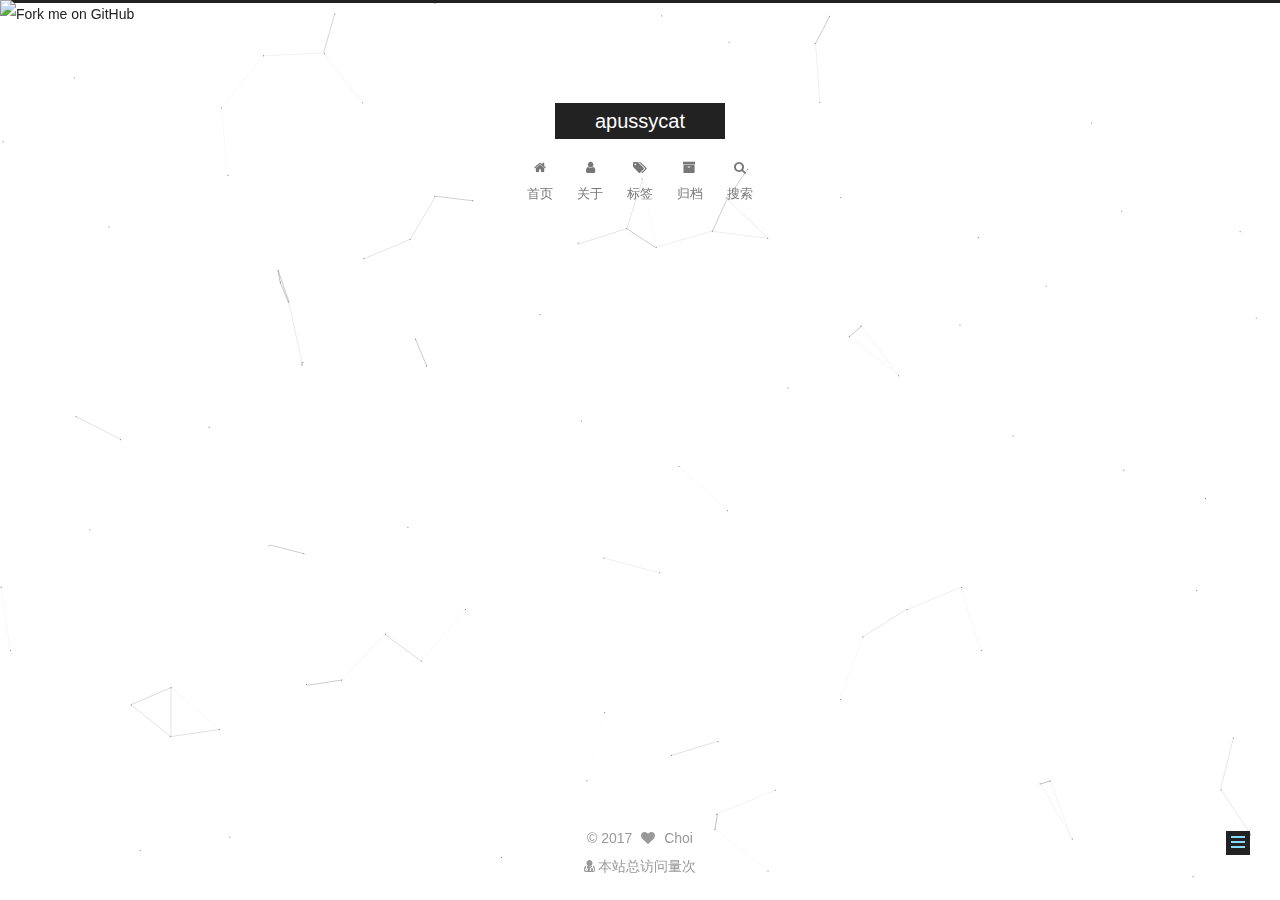
==== about/index.html @ b8cd919d "Site updated: 2017-11-26 11:07:47" ====
<!DOCTYPE html>



  


<html class="theme-next muse use-motion" lang="zh-Hans">
<head>
  <meta charset="UTF-8"/>
<meta http-equiv="X-UA-Compatible" content="IE=edge" />
<meta name="viewport" content="width=device-width, initial-scale=1, maximum-scale=1"/>
<meta name="theme-color" content="#222">



  
  
    
    
  <script src="/lib/pace/pace.min.js?v=1.0.2"></script>
  <link href="/lib/pace/pace-theme-minimal.min.css?v=1.0.2" rel="stylesheet">







<meta http-equiv="Cache-Control" content="no-transform" />
<meta http-equiv="Cache-Control" content="no-siteapp" />
















  
  
  <link href="/lib/fancybox/source/jquery.fancybox.css?v=2.1.5" rel="stylesheet" type="text/css" />







<link href="/lib/font-awesome/css/font-awesome.min.css?v=4.6.2" rel="stylesheet" type="text/css" />

<link href="/css/main.css?v=5.1.3" rel="stylesheet" type="text/css" />


  <link rel="apple-touch-icon" sizes="180x180" href="/images/cat.png?v=5.1.3">


  <link rel="icon" type="image/png" sizes="32x32" href="/images/cat.png?v=5.1.3">


  <link rel="icon" type="image/png" sizes="16x16" href="/images/cat.png?v=5.1.3">


  <link rel="mask-icon" href="/images/logo.svg?v=5.1.3" color="#222">





  <meta name="keywords" content="Hexo, NexT" />










<meta property="og:type" content="website">
<meta property="og:title" content="about">
<meta property="og:url" content="http://yoursite.com/about/index.html">
<meta property="og:site_name" content="apussycat">
<meta property="og:locale" content="zh-Hans">
<meta property="og:updated_time" content="2017-11-25T15:09:11.088Z">
<meta name="twitter:card" content="summary">
<meta name="twitter:title" content="about">



<script type="text/javascript" id="hexo.configurations">
  var NexT = window.NexT || {};
  var CONFIG = {
    root: '/',
    scheme: 'Muse',
    version: '5.1.3',
    sidebar: {"position":"left","display":"post","offset":12,"b2t":false,"scrollpercent":false,"onmobile":false},
    fancybox: true,
    tabs: true,
    motion: {"enable":true,"async":false,"transition":{"post_block":"fadeIn","post_header":"slideDownIn","post_body":"slideDownIn","coll_header":"slideLeftIn","sidebar":"slideUpIn"}},
    duoshuo: {
      userId: '0',
      author: '博主'
    },
    algolia: {
      applicationID: '',
      apiKey: '',
      indexName: '',
      hits: {"per_page":10},
      labels: {"input_placeholder":"Search for Posts","hits_empty":"We didn't find any results for the search: ${query}","hits_stats":"${hits} results found in ${time} ms"}
    }
  };
</script>



  <link rel="canonical" href="http://yoursite.com/about/"/>





  <title>about | apussycat</title>
  








</head>

<body itemscope itemtype="http://schema.org/WebPage" lang="zh-Hans">

  
  
    
  

  <div class="container sidebar-position-left page-post-detail">
    <div class="headband"></div>

<a href="https://github.com/apussycat"><img style="position: absolute; top: 0; left: 0; border: 0;" src="https://camo.githubusercontent.com/567c3a48d796e2fc06ea80409cc9dd82bf714434/68747470733a2f2f73332e616d617a6f6e6177732e636f6d2f6769746875622f726962626f6e732f666f726b6d655f6c6566745f6461726b626c75655f3132313632312e706e67" alt="Fork me on GitHub" data-canonical-src="https://s3.amazonaws.com/github/ribbons/forkme_left_darkblue_121621.png"></a>

    <header id="header" class="header" itemscope itemtype="http://schema.org/WPHeader">
      <div class="header-inner"><div class="site-brand-wrapper">
  <div class="site-meta ">
    

    <div class="custom-logo-site-title">
      <a href="/"  class="brand" rel="start">
        <span class="logo-line-before"><i></i></span>
        <span class="site-title">apussycat</span>
        <span class="logo-line-after"><i></i></span>
      </a>
    </div>
      
        <p class="site-subtitle"></p>
      
  </div>

  <div class="site-nav-toggle">
    <button>
      <span class="btn-bar"></span>
      <span class="btn-bar"></span>
      <span class="btn-bar"></span>
    </button>
  </div>
</div>

<nav class="site-nav">
  

  
    <ul id="menu" class="menu">
      
        
        <li class="menu-item menu-item-home">
          <a href="/" rel="section">
            
              <i class="menu-item-icon fa fa-fw fa-home"></i> <br />
            
            首页
          </a>
        </li>
      
        
        <li class="menu-item menu-item-about">
          <a href="/about/" rel="section">
            
              <i class="menu-item-icon fa fa-fw fa-user"></i> <br />
            
            关于
          </a>
        </li>
      
        
        <li class="menu-item menu-item-tags">
          <a href="/tags/" rel="section">
            
              <i class="menu-item-icon fa fa-fw fa-tags"></i> <br />
            
            标签
          </a>
        </li>
      
        
        <li class="menu-item menu-item-archives">
          <a href="/archives/" rel="section">
            
              <i class="menu-item-icon fa fa-fw fa-archive"></i> <br />
            
            归档
          </a>
        </li>
      

      
        <li class="menu-item menu-item-search">
          
            <a href="javascript:;" class="popup-trigger">
          
            
              <i class="menu-item-icon fa fa-search fa-fw"></i> <br />
            
            搜索
          </a>
        </li>
      
    </ul>
  

  
    <div class="site-search">
      
  
  <div class="algolia-popup popup search-popup">
    <div class="algolia-search">
      <div class="algolia-search-input-icon">
        <i class="fa fa-search"></i>
      </div>
      <div class="algolia-search-input" id="algolia-search-input"></div>
    </div>

    <div class="algolia-results">
      <div id="algolia-stats"></div>
      <div id="algolia-hits"></div>
      <div id="algolia-pagination" class="algolia-pagination"></div>
    </div>

    <span class="popup-btn-close">
      <i class="fa fa-times-circle"></i>
    </span>
  </div>




    </div>
  
</nav>



 </div>
    </header>

    <main id="main" class="main">
      <div class="main-inner">
        <div class="content-wrap">
          <div id="content" class="content">
            

  <div id="posts" class="posts-expand">
    
    
    
    <div class="post-block page">
      <header class="post-header">

	<h1 class="post-title" itemprop="name headline">about</h1>



</header>

      
      
      
      <div class="post-body">
        
        
          
        
      </div>
      
      
      
    </div>
    
    
    
  </div>


          </div>
          


          

  
    <div class="comments" id="comments">
      
        <div id="gitment-container"></div>
      
    </div>

  



        </div>
        
          
  
  <div class="sidebar-toggle">
    <div class="sidebar-toggle-line-wrap">
      <span class="sidebar-toggle-line sidebar-toggle-line-first"></span>
      <span class="sidebar-toggle-line sidebar-toggle-line-middle"></span>
      <span class="sidebar-toggle-line sidebar-toggle-line-last"></span>
    </div>
  </div>

  <aside id="sidebar" class="sidebar">
    
    <div class="sidebar-inner">

      

      

      <section class="site-overview-wrap sidebar-panel sidebar-panel-active">
        <div class="site-overview">
          <div class="site-author motion-element" itemprop="author" itemscope itemtype="http://schema.org/Person">
            
              <img class="site-author-image" itemprop="image"
                src="/images/avatar.jpg"
                alt="Choi" />
            
              <p class="site-author-name" itemprop="name">Choi</p>
              <p class="site-description motion-element" itemprop="description"></p>
          </div>

          <nav class="site-state motion-element">

            
              <div class="site-state-item site-state-posts">
              
                <a href="/archives/">
              
                  <span class="site-state-item-count">1</span>
                  <span class="site-state-item-name">日志</span>
                </a>
              </div>
            

            

            

          </nav>

          

          <div class="links-of-author motion-element">
            
              
                <span class="links-of-author-item">
                  <a href="https://github.com/apussycat" target="_blank" title="GitHub">
                    
                      <i class="fa fa-fw fa-globe"></i>GitHub</a>
                </span>
              
                <span class="links-of-author-item">
                  <a href="mailto:apussycat@126.com" target="_blank" title="E-Mail">
                    
                      <i class="fa fa-fw fa-globe"></i>E-Mail</a>
                </span>
              
            
          </div>

          
          

          
          

          

        </div>
      </section>

      

      

    </div>
  </aside>


        
      </div>
    </main>

    <footer id="footer" class="footer">
      <div class="footer-inner">
        <script async src="https://dn-lbstatics.qbox.me/busuanzi/2.3/busuanzi.pure.mini.js"></script>

<div class="copyright">&copy; <span itemprop="copyrightYear">2017</span>
  <span class="with-love">
    <i class="fa fa-heart"></i>
  </span>
  <span class="author" itemprop="copyrightHolder">Choi</span>

  
</div>

<div class="powered-by">
<i class="fa fa-user-md"></i><span id="busuanzi_container_site_pv">
    本站总访问量<span id="busuanzi_value_site_pv"></span>次
</span>
</div>




        







        
      </div>
    </footer>

    
      <div class="back-to-top">
        <i class="fa fa-arrow-up"></i>
        
      </div>
    

    

  </div>

  

<script type="text/javascript">
  if (Object.prototype.toString.call(window.Promise) !== '[object Function]') {
    window.Promise = null;
  }
</script>









  


  











  
  
    <script type="text/javascript" src="/lib/jquery/index.js?v=2.1.3"></script>
  

  
  
    <script type="text/javascript" src="/lib/fastclick/lib/fastclick.min.js?v=1.0.6"></script>
  

  
  
    <script type="text/javascript" src="/lib/jquery_lazyload/jquery.lazyload.js?v=1.9.7"></script>
  

  
  
    <script type="text/javascript" src="/lib/velocity/velocity.min.js?v=1.2.1"></script>
  

  
  
    <script type="text/javascript" src="/lib/velocity/velocity.ui.min.js?v=1.2.1"></script>
  

  
  
    <script type="text/javascript" src="/lib/fancybox/source/jquery.fancybox.pack.js?v=2.1.5"></script>
  

  
  
    <script type="text/javascript" src="/lib/canvas-nest/canvas-nest.min.js"></script>
  


  


  <script type="text/javascript" src="/js/src/utils.js?v=5.1.3"></script>

  <script type="text/javascript" src="/js/src/motion.js?v=5.1.3"></script>



  
  

  
  <script type="text/javascript" src="/js/src/scrollspy.js?v=5.1.3"></script>
<script type="text/javascript" src="/js/src/post-details.js?v=5.1.3"></script>



  


  <script type="text/javascript" src="/js/src/bootstrap.js?v=5.1.3"></script>



  


  




	





  





  







<!-- LOCAL: You can save these files to your site and update links -->
    
        
        <link rel="stylesheet" href="https://aimingoo.github.io/gitmint/style/default.css">
        <script src="https://aimingoo.github.io/gitmint/dist/gitmint.browser.js"></script>
    
<!-- END LOCAL -->

    
      <style>
        a.gitment-editor-footer-tip { display: none; }
        .gitment-container.gitment-footer-container { display: none; }
      </style>
    

    
      <script type="text/javascript">
      function renderGitment(){
        var gitment = new Gitmint({
            id: window.location.pathname, 
            owner: 'apussycat',
            repo: 'apussycat.github.io',
            
            lang: "zh-Hans" || navigator.language || navigator.systemLanguage || navigator.userLanguage,
            
            oauth: {
            
            
                client_secret: '558986f3dd5d28ea307e6a2a94b72518d3ec2547',
            
                client_id: '555791273e6e57347374'
            }});
        gitment.render('gitment-container');
      }

      
      renderGitment();
      
      </script>
    







  

  <script type="text/javascript">
    // Popup Window;
    var isfetched = false;
    var isXml = true;
    // Search DB path;
    var search_path = "";
    if (search_path.length === 0) {
      search_path = "search.xml";
    } else if (/json$/i.test(search_path)) {
      isXml = false;
    }
    var path = "/" + search_path;
    // monitor main search box;

    var onPopupClose = function (e) {
      $('.popup').hide();
      $('#local-search-input').val('');
      $('.search-result-list').remove();
      $('#no-result').remove();
      $(".local-search-pop-overlay").remove();
      $('body').css('overflow', '');
    }

    function proceedsearch() {
      $("body")
        .append('<div class="search-popup-overlay local-search-pop-overlay"></div>')
        .css('overflow', 'hidden');
      $('.search-popup-overlay').click(onPopupClose);
      $('.popup').toggle();
      var $localSearchInput = $('#local-search-input');
      $localSearchInput.attr("autocapitalize", "none");
      $localSearchInput.attr("autocorrect", "off");
      $localSearchInput.focus();
    }

    // search function;
    var searchFunc = function(path, search_id, content_id) {
      'use strict';

      // start loading animation
      $("body")
        .append('<div class="search-popup-overlay local-search-pop-overlay">' +
          '<div id="search-loading-icon">' +
          '<i class="fa fa-spinner fa-pulse fa-5x fa-fw"></i>' +
          '</div>' +
          '</div>')
        .css('overflow', 'hidden');
      $("#search-loading-icon").css('margin', '20% auto 0 auto').css('text-align', 'center');

      $.ajax({
        url: path,
        dataType: isXml ? "xml" : "json",
        async: true,
        success: function(res) {
          // get the contents from search data
          isfetched = true;
          $('.popup').detach().appendTo('.header-inner');
          var datas = isXml ? $("entry", res).map(function() {
            return {
              title: $("title", this).text(),
              content: $("content",this).text(),
              url: $("url" , this).text()
            };
          }).get() : res;
          var input = document.getElementById(search_id);
          var resultContent = document.getElementById(content_id);
          var inputEventFunction = function() {
            var searchText = input.value.trim().toLowerCase();
            var keywords = searchText.split(/[\s\-]+/);
            if (keywords.length > 1) {
              keywords.push(searchText);
            }
            var resultItems = [];
            if (searchText.length > 0) {
              // perform local searching
              datas.forEach(function(data) {
                var isMatch = false;
                var hitCount = 0;
                var searchTextCount = 0;
                var title = data.title.trim();
                var titleInLowerCase = title.toLowerCase();
                var content = data.content.trim().replace(/<[^>]+>/g,"");
                var contentInLowerCase = content.toLowerCase();
                var articleUrl = decodeURIComponent(data.url);
                var indexOfTitle = [];
                var indexOfContent = [];
                // only match articles with not empty titles
                if(title != '') {
                  keywords.forEach(function(keyword) {
                    function getIndexByWord(word, text, caseSensitive) {
                      var wordLen = word.length;
                      if (wordLen === 0) {
                        return [];
                      }
                      var startPosition = 0, position = [], index = [];
                      if (!caseSensitive) {
                        text = text.toLowerCase();
                        word = word.toLowerCase();
                      }
                      while ((position = text.indexOf(word, startPosition)) > -1) {
                        index.push({position: position, word: word});
                        startPosition = position + wordLen;
                      }
                      return index;
                    }

                    indexOfTitle = indexOfTitle.concat(getIndexByWord(keyword, titleInLowerCase, false));
                    indexOfContent = indexOfContent.concat(getIndexByWord(keyword, contentInLowerCase, false));
                  });
                  if (indexOfTitle.length > 0 || indexOfContent.length > 0) {
                    isMatch = true;
                    hitCount = indexOfTitle.length + indexOfContent.length;
                  }
                }

                // show search results

                if (isMatch) {
                  // sort index by position of keyword

                  [indexOfTitle, indexOfContent].forEach(function (index) {
                    index.sort(function (itemLeft, itemRight) {
                      if (itemRight.position !== itemLeft.position) {
                        return itemRight.position - itemLeft.position;
                      } else {
                        return itemLeft.word.length - itemRight.word.length;
                      }
                    });
                  });

                  // merge hits into slices

                  function mergeIntoSlice(text, start, end, index) {
                    var item = index[index.length - 1];
                    var position = item.position;
                    var word = item.word;
                    var hits = [];
                    var searchTextCountInSlice = 0;
                    while (position + word.length <= end && index.length != 0) {
                      if (word === searchText) {
                        searchTextCountInSlice++;
                      }
                      hits.push({position: position, length: word.length});
                      var wordEnd = position + word.length;

                      // move to next position of hit

                      index.pop();
                      while (index.length != 0) {
                        item = index[index.length - 1];
                        position = item.position;
                        word = item.word;
                        if (wordEnd > position) {
                          index.pop();
                        } else {
                          break;
                        }
                      }
                    }
                    searchTextCount += searchTextCountInSlice;
                    return {
                      hits: hits,
                      start: start,
                      end: end,
                      searchTextCount: searchTextCountInSlice
                    };
                  }

                  var slicesOfTitle = [];
                  if (indexOfTitle.length != 0) {
                    slicesOfTitle.push(mergeIntoSlice(title, 0, title.length, indexOfTitle));
                  }

                  var slicesOfContent = [];
                  while (indexOfContent.length != 0) {
                    var item = indexOfContent[indexOfContent.length - 1];
                    var position = item.position;
                    var word = item.word;
                    // cut out 100 characters
                    var start = position - 20;
                    var end = position + 80;
                    if(start < 0){
                      start = 0;
                    }
                    if (end < position + word.length) {
                      end = position + word.length;
                    }
                    if(end > content.length){
                      end = content.length;
                    }
                    slicesOfContent.push(mergeIntoSlice(content, start, end, indexOfContent));
                  }

                  // sort slices in content by search text's count and hits' count

                  slicesOfContent.sort(function (sliceLeft, sliceRight) {
                    if (sliceLeft.searchTextCount !== sliceRight.searchTextCount) {
                      return sliceRight.searchTextCount - sliceLeft.searchTextCount;
                    } else if (sliceLeft.hits.length !== sliceRight.hits.length) {
                      return sliceRight.hits.length - sliceLeft.hits.length;
                    } else {
                      return sliceLeft.start - sliceRight.start;
                    }
                  });

                  // select top N slices in content

                  var upperBound = parseInt('1');
                  if (upperBound >= 0) {
                    slicesOfContent = slicesOfContent.slice(0, upperBound);
                  }

                  // highlight title and content

                  function highlightKeyword(text, slice) {
                    var result = '';
                    var prevEnd = slice.start;
                    slice.hits.forEach(function (hit) {
                      result += text.substring(prevEnd, hit.position);
                      var end = hit.position + hit.length;
                      result += '<b class="search-keyword">' + text.substring(hit.position, end) + '</b>';
                      prevEnd = end;
                    });
                    result += text.substring(prevEnd, slice.end);
                    return result;
                  }

                  var resultItem = '';

                  if (slicesOfTitle.length != 0) {
                    resultItem += "<li><a href='" + articleUrl + "' class='search-result-title'>" + highlightKeyword(title, slicesOfTitle[0]) + "</a>";
                  } else {
                    resultItem += "<li><a href='" + articleUrl + "' class='search-result-title'>" + title + "</a>";
                  }

                  slicesOfContent.forEach(function (slice) {
                    resultItem += "<a href='" + articleUrl + "'>" +
                      "<p class=\"search-result\">" + highlightKeyword(content, slice) +
                      "...</p>" + "</a>";
                  });

                  resultItem += "</li>";
                  resultItems.push({
                    item: resultItem,
                    searchTextCount: searchTextCount,
                    hitCount: hitCount,
                    id: resultItems.length
                  });
                }
              })
            };
            if (keywords.length === 1 && keywords[0] === "") {
              resultContent.innerHTML = '<div id="no-result"><i class="fa fa-search fa-5x" /></div>'
            } else if (resultItems.length === 0) {
              resultContent.innerHTML = '<div id="no-result"><i class="fa fa-frown-o fa-5x" /></div>'
            } else {
              resultItems.sort(function (resultLeft, resultRight) {
                if (resultLeft.searchTextCount !== resultRight.searchTextCount) {
                  return resultRight.searchTextCount - resultLeft.searchTextCount;
                } else if (resultLeft.hitCount !== resultRight.hitCount) {
                  return resultRight.hitCount - resultLeft.hitCount;
                } else {
                  return resultRight.id - resultLeft.id;
                }
              });
              var searchResultList = '<ul class=\"search-result-list\">';
              resultItems.forEach(function (result) {
                searchResultList += result.item;
              })
              searchResultList += "</ul>";
              resultContent.innerHTML = searchResultList;
            }
          }

          if ('auto' === 'auto') {
            input.addEventListener('input', inputEventFunction);
          } else {
            $('.search-icon').click(inputEventFunction);
            input.addEventListener('keypress', function (event) {
              if (event.keyCode === 13) {
                inputEventFunction();
              }
            });
          }

          // remove loading animation
          $(".local-search-pop-overlay").remove();
          $('body').css('overflow', '');

          proceedsearch();
        }
      });
    }

    // handle and trigger popup window;
    $('.popup-trigger').click(function(e) {
      e.stopPropagation();
      if (isfetched === false) {
        searchFunc(path, 'local-search-input', 'local-search-result');
      } else {
        proceedsearch();
      };
    });

    $('.popup-btn-close').click(onPopupClose);
    $('.popup').click(function(e){
      e.stopPropagation();
    });
    $(document).on('keyup', function (event) {
      var shouldDismissSearchPopup = event.which === 27 &&
        $('.search-popup').is(':visible');
      if (shouldDismissSearchPopup) {
        onPopupClose();
      }
    });
  </script>




  
  
  
  <link rel="stylesheet" href="/lib/algolia-instant-search/instantsearch.min.css">

  
  
  <script src="/lib/algolia-instant-search/instantsearch.min.js"></script>
  

  <script src="/js/src/algolia-search.js?v=5.1.3"></script>



  

  
  <script src="https://cdn1.lncld.net/static/js/av-core-mini-0.6.4.js"></script>
  <script>AV.initialize("QiXxBpsLGftsmvqKOvdeNvzz-gzGzoHsz", "xbUzXbCIGrqMCOIDJroVRpKU");</script>
  <script>
    function showTime(Counter) {
      var query = new AV.Query(Counter);
      var entries = [];
      var $visitors = $(".leancloud_visitors");

      $visitors.each(function () {
        entries.push( $(this).attr("id").trim() );
      });

      query.containedIn('url', entries);
      query.find()
        .done(function (results) {
          var COUNT_CONTAINER_REF = '.leancloud-visitors-count';

          if (results.length === 0) {
            $visitors.find(COUNT_CONTAINER_REF).text(0);
            return;
          }

          for (var i = 0; i < results.length; i++) {
            var item = results[i];
            var url = item.get('url');
            var time = item.get('time');
            var element = document.getElementById(url);

            $(element).find(COUNT_CONTAINER_REF).text(time);
          }
          for(var i = 0; i < entries.length; i++) {
            var url = entries[i];
            var element = document.getElementById(url);
            var countSpan = $(element).find(COUNT_CONTAINER_REF);
            if( countSpan.text() == '') {
              countSpan.text(0);
            }
          }
        })
        .fail(function (object, error) {
          console.log("Error: " + error.code + " " + error.message);
        });
    }

    function addCount(Counter) {
      var $visitors = $(".leancloud_visitors");
      var url = $visitors.attr('id').trim();
      var title = $visitors.attr('data-flag-title').trim();
      var query = new AV.Query(Counter);

      query.equalTo("url", url);
      query.find({
        success: function(results) {
          if (results.length > 0) {
            var counter = results[0];
            counter.fetchWhenSave(true);
            counter.increment("time");
            counter.save(null, {
              success: function(counter) {
                var $element = $(document.getElementById(url));
                $element.find('.leancloud-visitors-count').text(counter.get('time'));
              },
              error: function(counter, error) {
                console.log('Failed to save Visitor num, with error message: ' + error.message);
              }
            });
          } else {
            var newcounter = new Counter();
            /* Set ACL */
            var acl = new AV.ACL();
            acl.setPublicReadAccess(true);
            acl.setPublicWriteAccess(true);
            newcounter.setACL(acl);
            /* End Set ACL */
            newcounter.set("title", title);
            newcounter.set("url", url);
            newcounter.set("time", 1);
            newcounter.save(null, {
              success: function(newcounter) {
                var $element = $(document.getElementById(url));
                $element.find('.leancloud-visitors-count').text(newcounter.get('time'));
              },
              error: function(newcounter, error) {
                console.log('Failed to create');
              }
            });
          }
        },
        error: function(error) {
          console.log('Error:' + error.code + " " + error.message);
        }
      });
    }

    $(function() {
      var Counter = AV.Object.extend("Counter");
      if ($('.leancloud_visitors').length == 1) {
        addCount(Counter);
      } else if ($('.post-title-link').length > 1) {
        showTime(Counter);
      }
    });
  </script>



  

  
<script>
(function(){
    var bp = document.createElement('script');
    var curProtocol = window.location.protocol.split(':')[0];
    if (curProtocol === 'https') {
        bp.src = 'https://zz.bdstatic.com/linksubmit/push.js';        
    }
    else {
        bp.src = 'http://push.zhanzhang.baidu.com/push.js';
    }
    var s = document.getElementsByTagName("script")[0];
    s.parentNode.insertBefore(bp, s);
})();
</script>


  
  

  

  

  


</body>
</html>
---- css/main.css ----
/* normalize.css v3.0.2 | MIT License | git.io/normalize */
html {
  font-family: sans-serif; /* 1 */
  -ms-text-size-adjust: 100%; /* 2 */
  -webkit-text-size-adjust: 100%; /* 2 */
}
body {
  margin: 0;
}
article,
aside,
details,
figcaption,
figure,
footer,
header,
hgroup,
main,
menu,
nav,
section,
summary {
  display: block;
}
audio,
canvas,
progress,
video {
  display: inline-block; /* 1 */
  vertical-align: baseline; /* 2 */
}
audio:not([controls]) {
  display: none;
  height: 0;
}
[hidden],
template {
  display: none;
}
a {
  background-color: transparent;
}
a:active,
a:hover {
  outline: 0;
}
abbr[title] {
  border-bottom: 1px dotted;
}
b,
strong {
  font-weight: bold;
}
dfn {
  font-style: italic;
}
h1 {
  font-size: 2em;
  margin: 0.67em 0;
}
mark {
  background: #ff0;
  color: #000;
}
small {
  font-size: 80%;
}
sub,
sup {
  font-size: 75%;
  line-height: 0;
  position: relative;
  vertical-align: baseline;
}
sup {
  top: -0.5em;
}
sub {
  bottom: -0.25em;
}
img {
  border: 0;
}
svg:not(:root) {
  overflow: hidden;
}
figure {
  margin: 1em 40px;
}
hr {
  -moz-box-sizing: content-box;
  box-sizing: content-box;
  height: 0;
}
pre {
  overflow: auto;
}
code,
kbd,
pre,
samp {
  font-family: monospace, monospace;
  font-size: 1em;
}
button,
input,
optgroup,
select,
textarea {
  color: inherit; /* 1 */
  font: inherit; /* 2 */
  margin: 0; /* 3 */
}
button {
  overflow: visible;
}
button,
select {
  text-transform: none;
}
button,
html input[type="button"],
input[type="reset"],
input[type="submit"] {
  -webkit-appearance: button; /* 2 */
  cursor: pointer; /* 3 */
}
button[disabled],
html input[disabled] {
  cursor: default;
}
button::-moz-focus-inner,
input::-moz-focus-inner {
  border: 0;
  padding: 0;
}
input {
  line-height: normal;
}
input[type="checkbox"],
input[type="radio"] {
  box-sizing: border-box; /* 1 */
  padding: 0; /* 2 */
}
input[type="number"]::-webkit-inner-spin-button,
input[type="number"]::-webkit-outer-spin-button {
  height: auto;
}
input[type="search"] {
  -webkit-appearance: textfield; /* 1 */
  -moz-box-sizing: content-box;
  -webkit-box-sizing: content-box; /* 2 */
  box-sizing: content-box;
}
input[type="search"]::-webkit-search-cancel-button,
input[type="search"]::-webkit-search-decoration {
  -webkit-appearance: none;
}
fieldset {
  border: 1px solid #c0c0c0;
  margin: 0 2px;
  padding: 0.35em 0.625em 0.75em;
}
legend {
  border: 0; /* 1 */
  padding: 0; /* 2 */
}
textarea {
  overflow: auto;
}
optgroup {
  font-weight: bold;
}
table {
  border-collapse: collapse;
  border-spacing: 0;
}
td,
th {
  padding: 0;
}
::selection {
  background: #262a30;
  color: #fff;
}
body {
  position: relative;
  font-family: 'Lato', "PingFang SC", "Microsoft YaHei", sans-serif;
  font-size: 14px;
  line-height: 2;
  color: #555;
  background: #fff;
}
@media (max-width: 767px) {
  body {
    padding-right: 0 !important;
  }
}
@media (min-width: 768px) and (max-width: 991px) {
  body {
    padding-right: 0 !important;
  }
}
@media (min-width: 1600px) {
  body {
    font-size: 16px;
  }
}
h1,
h2,
h3,
h4,
h5,
h6 {
  margin: 0;
  padding: 0;
  font-weight: bold;
  line-height: 1.5;
  font-family: 'Lato', "PingFang SC", "Microsoft YaHei", sans-serif;
}
h2,
h3,
h4,
h5,
h6 {
  margin: 20px 0 15px;
}
h1 {
  font-size: 22px;
}
@media (max-width: 767px) {
  h1 {
    font-size: 18px;
  }
}
h2 {
  font-size: 20px;
}
@media (max-width: 767px) {
  h2 {
    font-size: 16px;
  }
}
h3 {
  font-size: 18px;
}
@media (max-width: 767px) {
  h3 {
    font-size: 14px;
  }
}
h4 {
  font-size: 16px;
}
@media (max-width: 767px) {
  h4 {
    font-size: 12px;
  }
}
h5 {
  font-size: 14px;
}
@media (max-width: 767px) {
  h5 {
    font-size: 10px;
  }
}
h6 {
  font-size: 12px;
}
@media (max-width: 767px) {
  h6 {
    font-size: 8px;
  }
}
p {
  margin: 0 0 20px 0;
}
a {
  color: #555;
  text-decoration: none;
  outline: none;
  border-bottom: 1px solid #999;
  word-wrap: break-word;
}
a:hover {
  color: #222;
  border-bottom-color: #222;
}
blockquote {
  margin: 0;
  padding: 0;
}
img {
  display: block;
  margin: auto;
  max-width: 100%;
  height: auto;
}
hr {
  margin: 40px 0;
  height: 3px;
  border: none;
  background-color: #ddd;
  background-image: repeating-linear-gradient(-45deg, #fff, #fff 4px, transparent 4px, transparent 8px);
}
blockquote {
  padding: 0 15px;
  color: #666;
  border-left: 4px solid #ddd;
}
blockquote cite::before {
  content: "-";
  padding: 0 5px;
}
dt {
  font-weight: 700;
}
dd {
  margin: 0;
  padding: 0;
}
kbd {
  border: 1px solid #ccc;
  border-radius: 0.2em;
  box-shadow: 0.1em 0.1em 0.2em rgba(0,0,0,0.1);
  background-color: #f9f9f9;
  font-family: inherit;
  background-image: -webkit-linear-gradient(top, #eee, #fff, #eee);
  padding: 0.1em 0.3em;
  white-space: nowrap;
}
.text-left {
  text-align: left;
}
.text-center {
  text-align: center;
}
.text-right {
  text-align: right;
}
.text-justify {
  text-align: justify;
}
.text-nowrap {
  white-space: nowrap;
}
.text-lowercase {
  text-transform: lowercase;
}
.text-uppercase {
  text-transform: uppercase;
}
.text-capitalize {
  text-transform: capitalize;
}
.center-block {
  display: block;
  margin-left: auto;
  margin-right: auto;
}
.clearfix:before,
.clearfix:after {
  content: " ";
  display: table;
}
.clearfix:after {
  clear: both;
}
.pullquote {
  width: 45%;
}
.pullquote.left {
  float: left;
  margin-left: 5px;
  margin-right: 10px;
}
.pullquote.right {
  float: right;
  margin-left: 10px;
  margin-right: 5px;
}
.affix.affix.affix {
  position: fixed;
}
.translation {
  margin-top: -20px;
  font-size: 14px;
  color: #999;
}
.scrollbar-measure {
  width: 100px;
  height: 100px;
  overflow: scroll;
  position: absolute;
  top: -9999px;
}
.use-motion .motion-element {
  opacity: 0;
}
table {
  margin: 20px 0;
  width: 100%;
  border-collapse: collapse;
  border-spacing: 0;
  border: 1px solid #ddd;
  font-size: 14px;
  table-layout: fixed;
  word-wrap: break-all;
}
table>tbody>tr:nth-of-type(odd) {
  background-color: #f9f9f9;
}
table>tbody>tr:hover {
  background-color: #f5f5f5;
}
caption,
th,
td {
  padding: 8px;
  text-align: left;
  vertical-align: middle;
  font-weight: normal;
}
th,
td {
  border-bottom: 3px solid #ddd;
  border-right: 1px solid #eee;
}
th {
  padding-bottom: 10px;
  font-weight: 700;
}
td {
  border-bottom-width: 1px;
}
html,
body {
  height: 100%;
}
.container {
  position: relative;
  min-height: 100%;
}
.header-inner {
  margin: 0 auto;
  padding: 100px 0 70px;
  width: 700px;
}
@media (min-width: 1600px) {
  .container .header-inner {
    width: 900px;
  }
}
.main {
  padding-bottom: 150px;
}
.main-inner {
  margin: 0 auto;
  width: 700px;
}
@media (min-width: 1600px) {
  .container .main-inner {
    width: 900px;
  }
}
.footer {
  position: absolute;
  left: 0;
  bottom: 0;
  width: 100%;
  min-height: 50px;
}
.footer-inner {
  box-sizing: border-box;
  margin: 20px auto;
  width: 700px;
}
@media (min-width: 1600px) {
  .container .footer-inner {
    width: 900px;
  }
}
pre,
.highlight {
  overflow: auto;
  margin: 20px 0;
  padding: 0;
  font-size: 13px;
  color: #4d4d4c;
  background: #f7f7f7;
  line-height: 1.6;
}
pre,
code {
  font-family: consolas, Menlo, "PingFang SC", "Microsoft YaHei", monospace;
}
code {
  padding: 2px 4px;
  word-wrap: break-word;
  color: #555;
  background: #eee;
  border-radius: 3px;
  font-size: 13px;
}
pre {
  padding: 10px;
}
pre code {
  padding: 0;
  color: #4d4d4c;
  background: none;
  text-shadow: none;
}
.highlight {
  border-radius: 1px;
}
.highlight pre {
  border: none;
  margin: 0;
  padding: 10px 0;
}
.highlight table {
  margin: 0;
  width: auto;
  border: none;
}
.highlight td {
  border: none;
  padding: 0;
}
.highlight figcaption {
  font-size: 1em;
  color: #4d4d4c;
  line-height: 1em;
  margin-bottom: 1em;
}
.highlight figcaption:before,
.highlight figcaption:after {
  content: " ";
  display: table;
}
.highlight figcaption:after {
  clear: both;
}
.highlight figcaption a {
  float: right;
  color: #4d4d4c;
}
.highlight figcaption a:hover {
  border-bottom-color: #4d4d4c;
}
.highlight .gutter pre {
  padding-left: 10px;
  padding-right: 10px;
  color: #869194;
  text-align: right;
  background-color: #eff2f3;
}
.highlight .code pre {
  width: 100%;
  padding-left: 10px;
  padding-right: 10px;
  background-color: #f7f7f7;
}
.highlight .line {
  height: 20px;
}
.gutter {
  -webkit-user-select: none;
  -moz-user-select: none;
  -ms-user-select: none;
  user-select: none;
}
.gist table {
  width: auto;
}
.gist table td {
  border: none;
}
pre .deletion {
  background: #fdd;
}
pre .addition {
  background: #dfd;
}
pre .meta {
  color: #8959a8;
}
pre .comment {
  color: #8e908c;
}
pre .variable,
pre .attribute,
pre .tag,
pre .regexp,
pre .ruby .constant,
pre .xml .tag .title,
pre .xml .pi,
pre .xml .doctype,
pre .html .doctype,
pre .css .id,
pre .css .class,
pre .css .pseudo {
  color: #c82829;
}
pre .number,
pre .preprocessor,
pre .built_in,
pre .literal,
pre .params,
pre .constant,
pre .command {
  color: #f5871f;
}
pre .ruby .class .title,
pre .css .rules .attribute,
pre .string,
pre .value,
pre .inheritance,
pre .header,
pre .ruby .symbol,
pre .xml .cdata,
pre .special,
pre .number,
pre .formula {
  color: #718c00;
}
pre .title,
pre .css .hexcolor {
  color: #3e999f;
}
pre .function,
pre .python .decorator,
pre .python .title,
pre .ruby .function .title,
pre .ruby .title .keyword,
pre .perl .sub,
pre .javascript .title,
pre .coffeescript .title {
  color: #4271ae;
}
pre .keyword,
pre .javascript .function {
  color: #8959a8;
}
.full-image.full-image.full-image {
  border: none;
  max-width: 100%;
  width: auto;
  margin: 20px auto;
}
@media (min-width: 992px) {
  .full-image.full-image.full-image {
    max-width: none;
    width: 110%;
    margin: 25px -5%;
  }
}
.blockquote-center,
.page-home .post-type-quote blockquote,
.page-post-detail .post-type-quote blockquote {
  position: relative;
  margin: 40px 0;
  padding: 0;
  border-left: none;
  text-align: center;
}
.blockquote-center::before,
.page-home .post-type-quote blockquote::before,
.page-post-detail .post-type-quote blockquote::before,
.blockquote-center::after,
.page-home .post-type-quote blockquote::after,
.page-post-detail .post-type-quote blockquote::after {
  position: absolute;
  content: ' ';
  display: block;
  width: 100%;
  height: 24px;
  opacity: 0.2;
  background-repeat: no-repeat;
  background-position: 0 -6px;
  background-size: 22px 22px;
}
.blockquote-center::before,
.page-home .post-type-quote blockquote::before,
.page-post-detail .post-type-quote blockquote::before {
  top: -20px;
  background-image: url("../images/quote-l.svg");
  border-top: 1px solid #ccc;
}
.blockquote-center::after,
.page-home .post-type-quote blockquote::after,
.page-post-detail .post-type-quote blockquote::after {
  bottom: -20px;
  background-image: url("../images/quote-r.svg");
  border-bottom: 1px solid #ccc;
  background-position: 100% 8px;
}
.blockquote-center p,
.page-home .post-type-quote blockquote p,
.page-post-detail .post-type-quote blockquote p,
.blockquote-center div,
.page-home .post-type-quote blockquote div,
.page-post-detail .post-type-quote blockquote div {
  text-align: center;
}
.post .post-body .group-picture img {
  box-sizing: border-box;
  padding: 0 3px;
  border: none;
}
.post .group-picture-row {
  overflow: hidden;
  margin-top: 6px;
}
.post .group-picture-row:first-child {
  margin-top: 0;
}
.post .group-picture-column {
  float: left;
}
.page-post-detail .post-body .group-picture-column {
  float: none;
  margin-top: 10px;
  width: auto !important;
}
.page-post-detail .post-body .group-picture-column img {
  margin: 0 auto;
}
.page-archive .group-picture-container {
  overflow: hidden;
}
.page-archive .group-picture-row {
  float: left;
}
.page-archive .group-picture-row:first-child {
  margin-top: 6px;
}
.page-archive .group-picture-column {
  max-width: 150px;
  max-height: 150px;
}
.post-body .note {
  position: relative;
  padding: 15px;
  margin-bottom: 20px;
  border: 1px solid #eee;
  border-left-width: 5px;
  border-radius: 3px;
}
.post-body .note h2,
.post-body .note h3,
.post-body .note h4,
.post-body .note h5,
.post-body .note h6 {
  margin-top: 0;
  margin-bottom: 0;
  border-bottom: initial;
  padding-top: 0 !important;
}
.post-body .note p:first-child,
.post-body .note ul:first-child,
.post-body .note ol:first-child,
.post-body .note table:first-child,
.post-body .note pre:first-child,
.post-body .note blockquote:first-child {
  margin-top: 0;
}
.post-body .note p:last-child,
.post-body .note ul:last-child,
.post-body .note ol:last-child,
.post-body .note table:last-child,
.post-body .note pre:last-child,
.post-body .note blockquote:last-child {
  margin-bottom: 0;
}
.post-body .note.default {
  border-left-color: #777;
}
.post-body .note.default h2,
.post-body .note.default h3,
.post-body .note.default h4,
.post-body .note.default h5,
.post-body .note.default h6 {
  color: #777;
}
.post-body .note.primary {
  border-left-color: #6f42c1;
}
.post-body .note.primary h2,
.post-body .note.primary h3,
.post-body .note.primary h4,
.post-body .note.primary h5,
.post-body .note.primary h6 {
  color: #6f42c1;
}
.post-body .note.info {
  border-left-color: #428bca;
}
.post-body .note.info h2,
.post-body .note.info h3,
.post-body .note.info h4,
.post-body .note.info h5,
.post-body .note.info h6 {
  color: #428bca;
}
.post-body .note.success {
  border-left-color: #5cb85c;
}
.post-body .note.success h2,
.post-body .note.success h3,
.post-body .note.success h4,
.post-body .note.success h5,
.post-body .note.success h6 {
  color: #5cb85c;
}
.post-body .note.warning {
  border-left-color: #f0ad4e;
}
.post-body .note.warning h2,
.post-body .note.warning h3,
.post-body .note.warning h4,
.post-body .note.warning h5,
.post-body .note.warning h6 {
  color: #f0ad4e;
}
.post-body .note.danger {
  border-left-color: #d9534f;
}
.post-body .note.danger h2,
.post-body .note.danger h3,
.post-body .note.danger h4,
.post-body .note.danger h5,
.post-body .note.danger h6 {
  color: #d9534f;
}
.post-body .label {
  display: inline;
  padding: 0 2px;
  white-space: nowrap;
}
.post-body .label.default {
  background-color: #f0f0f0;
}
.post-body .label.primary {
  background-color: #efe6f7;
}
.post-body .label.info {
  background-color: #e5f2f8;
}
.post-body .label.success {
  background-color: #e7f4e9;
}
.post-body .label.warning {
  background-color: #fcf6e1;
}
.post-body .label.danger {
  background-color: #fae8eb;
}
.post-body .tabs {
  position: relative;
  display: block;
  margin-bottom: 20px;
  padding-top: 10px;
}
.post-body .tabs ul.nav-tabs {
  margin: 0;
  padding: 0;
  display: flex;
  margin-bottom: -1px;
}
@media (max-width: 413px) {
  .post-body .tabs ul.nav-tabs {
    display: block;
    margin-bottom: 5px;
  }
}
.post-body .tabs ul.nav-tabs li.tab {
  list-style-type: none !important;
  margin: 0 0.25em 0 0;
  border-top: 3px solid transparent;
  border-left: 1px solid transparent;
  border-right: 1px solid transparent;
}
@media (max-width: 413px) {
  .post-body .tabs ul.nav-tabs li.tab {
    margin: initial;
    border-top: 1px solid transparent;
    border-left: 3px solid transparent;
    border-right: 1px solid transparent;
    border-bottom: 1px solid transparent;
  }
}
.post-body .tabs ul.nav-tabs li.tab a {
  outline: 0;
  border-bottom: initial;
  display: block;
  line-height: 1.8em;
  padding: 0.25em 0.75em;
  transition-duration: 0.2s;
  transition-timing-function: ease-out;
  transition-delay: 0s;
}
.post-body .tabs ul.nav-tabs li.tab a i {
  width: 1.285714285714286em;
}
.post-body .tabs ul.nav-tabs li.tab.active {
  border-top: 3px solid #fc6423;
  border-left: 1px solid #ddd;
  border-right: 1px solid #ddd;
  background-color: #fff;
}
@media (max-width: 413px) {
  .post-body .tabs ul.nav-tabs li.tab.active {
    border-top: 1px solid #ddd;
    border-left: 3px solid #fc6423;
    border-right: 1px solid #ddd;
    border-bottom: 1px solid #ddd;
  }
}
.post-body .tabs ul.nav-tabs li.tab.active a {
  cursor: default;
  color: #555;
}
.post-body .tabs .tab-content {
  background-color: #fff;
}
.post-body .tabs .tab-content .tab-pane {
  border: 1px solid #ddd;
  padding: 20px 20px 0 20px;
}
.post-body .tabs .tab-content .tab-pane:not(.active) {
  display: none !important;
}
.post-body .tabs .tab-content .tab-pane.active {
  display: block !important;
}
.btn {
  display: inline-block;
  padding: 0 20px;
  font-size: 14px;
  color: #fff;
  background: #222;
  border: 2px solid #222;
  text-decoration: none;
  border-radius: 0;
  transition-property: background-color;
  transition-duration: 0.2s;
  transition-timing-function: ease-in-out;
  transition-delay: 0s;
  line-height: 2;
}
.btn:hover {
  border-color: #222;
  color: #222;
  background: #fff;
}
.btn +.btn {
  margin: 0 0 8px 8px;
}
.btn .fa-fw {
  width: 1.285714285714286em;
  text-align: left;
}
.btn-bar {
  display: block;
  width: 22px;
  height: 2px;
  background: #555;
  border-radius: 1px;
}
.btn-bar+.btn-bar {
  margin-top: 4px;
}
.pagination {
  margin: 120px 0 40px;
  text-align: center;
  border-top: 1px solid #eee;
}
.page-number-basic,
.pagination .prev,
.pagination .next,
.pagination .page-number,
.pagination .space {
  display: inline-block;
  position: relative;
  top: -1px;
  margin: 0 10px;
  padding: 0 11px;
}
@media (max-width: 767px) {
  .page-number-basic,
  .pagination .prev,
  .pagination .next,
  .pagination .page-number,
  .pagination .space {
    margin: 0 5px;
  }
}
.pagination .prev,
.pagination .next,
.pagination .page-number {
  border-bottom: 0;
  border-top: 1px solid #eee;
  transition-property: border-color;
  transition-duration: 0.2s;
  transition-timing-function: ease-in-out;
  transition-delay: 0s;
}
.pagination .prev:hover,
.pagination .next:hover,
.pagination .page-number:hover {
  border-top-color: #222;
}
.pagination .space {
  padding: 0;
  margin: 0;
}
.pagination .prev {
  margin-left: 0;
}
.pagination .next {
  margin-right: 0;
}
.pagination .page-number.current,
.algolia-pagination .current .page-number {
  color: #fff;
  background: #ccc;
  border-top-color: #ccc;
}
@media (max-width: 767px) {
  .pagination {
    border-top: none;
  }
  .pagination .prev,
  .pagination .next,
  .pagination .page-number {
    margin-bottom: 10px;
    border-top: 0;
    border-bottom: 1px solid #eee;
    padding: 0 10px;
  }
  .pagination .prev:hover,
  .pagination .next:hover,
  .pagination .page-number:hover {
    border-bottom-color: #222;
  }
}
.comments {
  margin: 60px 20px 0;
}
.tag-cloud {
  text-align: center;
}
.tag-cloud a {
  display: inline-block;
  margin: 10px;
}
.back-to-top {
  box-sizing: border-box;
  position: fixed;
  bottom: -100px;
  right: 30px;
  z-index: 1050;
  padding: 0 6px;
  width: 24px;
  background: #222;
  font-size: 12px;
  opacity: 1;
  color: #fff;
  cursor: pointer;
  text-align: center;
  -webkit-transform: translateZ(0);
  transition-property: bottom;
  transition-duration: 0.2s;
  transition-timing-function: ease-in-out;
  transition-delay: 0s;
}
@media (min-width: 768px) and (max-width: 991px) {
  .back-to-top {
    display: none !important;
  }
}
@media (max-width: 767px) {
  .back-to-top {
    display: none !important;
  }
}
.back-to-top.back-to-top-on {
  bottom: 19px;
}
.header {
  background: transparent;
}
.header-inner {
  position: relative;
}
.headband {
  height: 3px;
  background: #222;
}
.site-meta {
  margin: 0;
  text-align: center;
}
@media (max-width: 767px) {
  .site-meta {
    text-align: center;
  }
}
.brand {
  position: relative;
  display: inline-block;
  padding: 0 40px;
  color: #fff;
  background: #222;
  border-bottom: none;
}
.brand:hover {
  color: #fff;
}
.logo {
  display: inline-block;
  margin-right: 5px;
  line-height: 36px;
  vertical-align: top;
}
.site-title {
  display: inline-block;
  vertical-align: top;
  line-height: 36px;
  font-size: 20px;
  font-weight: normal;
  font-family: 'Lato', "PingFang SC", "Microsoft YaHei", sans-serif;
}
.site-subtitle {
  margin-top: 10px;
  font-size: 13px;
  color: #999;
}
.use-motion .brand {
  opacity: 0;
}
.use-motion .logo,
.use-motion .site-title,
.use-motion .site-subtitle {
  opacity: 0;
  position: relative;
  top: -10px;
}
.site-nav-toggle {
  display: none;
  position: absolute;
  top: 10px;
  left: 10px;
}
@media (max-width: 767px) {
  .site-nav-toggle {
    display: block;
  }
}
.site-nav-toggle button {
  margin-top: 2px;
  padding: 9px 10px;
  background: transparent;
  border: none;
}
@media (max-width: 767px) {
  .site-nav {
    display: none;
    margin: 0 -10px;
    padding: 0 10px;
    clear: both;
    border-top: 1px solid #ddd;
  }
}
@media (min-width: 768px) and (max-width: 991px) {
  .site-nav {
    display: block !important;
  }
}
@media (min-width: 992px) {
  .site-nav {
    display: block !important;
  }
}
.menu {
  margin-top: 20px;
  padding-left: 0;
  text-align: center;
}
.menu .menu-item {
  display: inline-block;
  margin: 0 10px;
  list-style: none;
}
@media screen and (max-width: 767px) {
  .menu .menu-item {
    margin-top: 10px;
  }
}
.menu .menu-item a {
  display: block;
  font-size: 13px;
  line-height: inherit;
  border-bottom: 1px solid transparent;
  transition-property: border-color;
  transition-duration: 0.2s;
  transition-timing-function: ease-in-out;
  transition-delay: 0s;
}
.menu .menu-item a:hover {
  border-bottom-color: #222;
}
.menu .menu-item .fa {
  margin-right: 5px;
}
.use-motion .menu-item {
  opacity: 0;
}
.post-body {
  font-family: 'Lato', "PingFang SC", "Microsoft YaHei", sans-serif;
}
@media (max-width: 767px) {
  .post-body {
    word-break: break-word;
  }
}
.post-body .fancybox img {
  display: block !important;
  margin: 0 auto;
  cursor: pointer;
  cursor: zoom-in;
  cursor: -webkit-zoom-in;
}
.post-body .image-caption,
.post-body .figure .caption {
  margin: -20px auto 15px;
  text-align: center;
  font-size: 14px;
  color: #999;
  font-weight: bold;
  line-height: 1;
}
.post-sticky-flag {
  display: inline-block;
  font-size: 16px;
  -ms-transform: rotate(30deg);
  -webkit-transform: rotate(30deg);
  -moz-transform: rotate(30deg);
  -ms-transform: rotate(30deg);
  -o-transform: rotate(30deg);
  transform: rotate(30deg);
}
.use-motion .post-block,
.use-motion .pagination,
.use-motion .comments {
  opacity: 0;
}
.use-motion .post-header {
  opacity: 0;
}
.use-motion .post-body {
  opacity: 0;
}
.use-motion .collection-title {
  opacity: 0;
}
.posts-expand {
  padding-top: 40px;
}
@media (max-width: 767px) {
  .posts-expand {
    margin: 0 20px;
  }
  .post-body pre .gutter pre {
    padding-right: 10px;
  }
  .post-body .highlight {
    margin-left: 0px;
    margin-right: 0px;
    padding: 0;
  }
  .post-body .highlight .gutter pre {
    padding-right: 10px;
  }
}
@media (min-width: 992px) {
  .posts-expand .post-body {
    text-align: justify;
  }
}
.posts-expand .post-body h2,
.posts-expand .post-body h3,
.posts-expand .post-body h4,
.posts-expand .post-body h5,
.posts-expand .post-body h6 {
  padding-top: 10px;
}
.posts-expand .post-body h2 .header-anchor,
.posts-expand .post-body h3 .header-anchor,
.posts-expand .post-body h4 .header-anchor,
.posts-expand .post-body h5 .header-anchor,
.posts-expand .post-body h6 .header-anchor {
  float: right;
  margin-left: 10px;
  color: #ccc;
  border-bottom-style: none;
  visibility: hidden;
}
.posts-expand .post-body h2 .header-anchor:hover,
.posts-expand .post-body h3 .header-anchor:hover,
.posts-expand .post-body h4 .header-anchor:hover,
.posts-expand .post-body h5 .header-anchor:hover,
.posts-expand .post-body h6 .header-anchor:hover {
  color: inherit;
}
.posts-expand .post-body h2:hover .header-anchor,
.posts-expand .post-body h3:hover .header-anchor,
.posts-expand .post-body h4:hover .header-anchor,
.posts-expand .post-body h5:hover .header-anchor,
.posts-expand .post-body h6:hover .header-anchor {
  visibility: visible;
}
.posts-expand .post-body ul li {
  list-style: circle;
}
.posts-expand .post-body img {
  box-sizing: border-box;
  margin: auto;
  padding: 3px;
  border: 1px solid #ddd;
}
.posts-expand .post-body .fancybox img {
  margin: 0 auto 25px;
}
@media (max-width: 767px) {
  .posts-collapse {
    margin: 0 20px;
  }
  .posts-collapse .post-title,
  .posts-collapse .post-meta {
    display: block;
    width: auto;
    text-align: left;
  }
}
.posts-collapse {
  position: relative;
  z-index: 1010;
  margin-left: 55px;
}
.posts-collapse::after {
  content: " ";
  position: absolute;
  top: 20px;
  left: 0;
  margin-left: -2px;
  width: 4px;
  height: 100%;
  background: #f5f5f5;
  z-index: -1;
}
@media (max-width: 767px) {
  .posts-collapse {
    margin: 0 20px;
  }
}
.posts-collapse .collection-title {
  position: relative;
  margin: 60px 0;
}
.posts-collapse .collection-title h1,
.posts-collapse .collection-title h2 {
  margin-left: 20px;
}
.posts-collapse .collection-title small {
  color: #bbb;
  margin-left: 5px;
}
.posts-collapse .collection-title::before {
  content: " ";
  position: absolute;
  left: 0;
  top: 50%;
  margin-left: -4px;
  margin-top: -4px;
  width: 8px;
  height: 8px;
  background: #bbb;
  border-radius: 50%;
}
.posts-collapse .post {
  margin: 30px 0;
}
.posts-collapse .post-header {
  position: relative;
  transition-duration: 0.2s;
  transition-timing-function: ease-in-out;
  transition-delay: 0s;
  transition-property: border;
  border-bottom: 1px dashed #ccc;
}
.posts-collapse .post-header::before {
  content: " ";
  position: absolute;
  left: 0;
  top: 12px;
  width: 6px;
  height: 6px;
  margin-left: -4px;
  background: #bbb;
  border-radius: 50%;
  border: 1px solid #fff;
  transition-duration: 0.2s;
  transition-timing-function: ease-in-out;
  transition-delay: 0s;
  transition-property: background;
}
.posts-collapse .post-header:hover {
  border-bottom-color: #666;
}
.posts-collapse .post-header:hover::before {
  background: #222;
}
.posts-collapse .post-meta {
  position: absolute;
  font-size: 12px;
  left: 20px;
  top: 5px;
}
.posts-collapse .post-comments-count {
  display: none;
}
.posts-collapse .post-title {
  margin-left: 60px;
  font-size: 16px;
  font-weight: normal;
  line-height: inherit;
}
.posts-collapse .post-title::after {
  margin-left: 3px;
  opacity: 0.6;
}
.posts-collapse .post-title a {
  color: #666;
  border-bottom: none;
}
.page-home .post-type-quote .post-header,
.page-post-detail .post-type-quote .post-header,
.page-home .post-type-quote .post-tags,
.page-post-detail .post-type-quote .post-tags {
  display: none;
}
.posts-expand .post-title {
  text-align: center;
  word-break: break-word;
  font-weight: 400;
}
.posts-expand .post-title-link {
  display: inline-block;
  position: relative;
  color: #555;
  border-bottom: none;
  line-height: 1.2;
  vertical-align: top;
}
.posts-expand .post-title-link::before {
  content: "";
  position: absolute;
  width: 100%;
  height: 2px;
  bottom: 0;
  left: 0;
  background-color: #000;
  visibility: hidden;
  -webkit-transform: scaleX(0);
  -moz-transform: scaleX(0);
  -ms-transform: scaleX(0);
  -o-transform: scaleX(0);
  transform: scaleX(0);
  transition-duration: 0.2s;
  transition-timing-function: ease-in-out;
  transition-delay: 0s;
}
.posts-expand .post-title-link:hover::before {
  visibility: visible;
  -webkit-transform: scaleX(1);
  -moz-transform: scaleX(1);
  -ms-transform: scaleX(1);
  -o-transform: scaleX(1);
  transform: scaleX(1);
}
.posts-expand .post-title-link .fa {
  font-size: 16px;
}
.posts-expand .post-meta {
  margin: 3px 0 60px 0;
  color: #999;
  font-family: 'Lato', "PingFang SC", "Microsoft YaHei", sans-serif;
  font-size: 12px;
  text-align: center;
}
.posts-expand .post-meta .post-category-list {
  display: inline-block;
  margin: 0;
  padding: 3px;
}
.posts-expand .post-meta .post-category-list-link {
  color: #999;
}
.posts-expand .post-meta .post-description {
  font-size: 14px;
  margin-top: 2px;
}
.post-meta-divider {
  margin: 0 0.5em;
}
.post-meta-item-icon {
  margin-right: 3px;
}
@media (min-width: 768px) and (max-width: 991px) {
  .post-meta-item-icon {
    display: inline-block;
  }
}
@media (max-width: 767px) {
  .post-meta-item-icon {
    display: inline-block;
  }
}
@media (min-width: 768px) and (max-width: 991px) {
  .post-meta-item-text {
    display: none;
  }
}
@media (max-width: 767px) {
  .post-meta-item-text {
    display: none;
  }
}
@media (max-width: 767px) {
  .posts-expand .post-comments-count {
    display: none;
  }
}
.post-button {
  margin-top: 40px;
}
.posts-expand .post-tags {
  margin-top: 40px;
  text-align: center;
}
.posts-expand .post-tags a {
  display: inline-block;
  margin-right: 10px;
  font-size: 13px;
}
.post-nav {
  display: table;
  margin-top: 15px;
  width: 100%;
  border-top: 1px solid #eee;
}
.post-nav-divider {
  display: table-cell;
  width: 10%;
}
.post-nav-item {
  display: table-cell;
  padding: 10px 0 0 0;
  width: 45%;
  vertical-align: top;
}
.post-nav-item a {
  position: relative;
  display: block;
  line-height: 25px;
  font-size: 14px;
  color: #555;
  border-bottom: none;
}
.post-nav-item a:hover {
  color: #222;
  border-bottom: none;
}
.post-nav-item a:active {
  top: 2px;
}
.post-nav-item .fa {
  position: absolute;
  top: 8px;
  left: 0;
  font-size: 12px;
}
.post-nav-next a {
  padding-left: 15px;
}
.post-nav-prev {
  text-align: right;
}
.post-nav-prev a {
  padding-right: 15px;
}
.post-nav-prev .fa {
  right: 0;
  left: auto;
}
.posts-expand .post-eof {
  display: block;
  margin: 80px auto 60px;
  width: 8%;
  height: 1px;
  background: #ccc;
  text-align: center;
}
.post:last-child .post-eof.post-eof.post-eof {
  display: none;
}
.post-gallery {
  display: table;
  table-layout: fixed;
  width: 100%;
  border-collapse: separate;
}
.post-gallery-row {
  display: table-row;
}
.post-gallery .post-gallery-img {
  display: table-cell;
  text-align: center;
  vertical-align: middle;
  border: none;
}
.post-gallery .post-gallery-img img {
  max-width: 100%;
  max-height: 100%;
  border: none;
}
.fancybox-close,
.fancybox-close:hover {
  border: none;
}
.rtl.post-body p,
.rtl.post-body a,
.rtl.post-body h1,
.rtl.post-body h2,
.rtl.post-body h3,
.rtl.post-body h4,
.rtl.post-body h5,
.rtl.post-body h6,
.rtl.post-body li,
.rtl.post-body ul,
.rtl.post-body ol {
  direction: rtl;
  font-family: UKIJ Ekran;
}
.rtl.post-title {
  font-family: UKIJ Ekran;
}
.sidebar {
  position: fixed;
  right: 0;
  top: 0;
  bottom: 0;
  width: 0;
  z-index: 1040;
  box-shadow: inset 0 2px 6px #000;
  background: #222;
  -webkit-transform: translateZ(0);
}
.sidebar a {
  color: #999;
  border-bottom-color: #555;
}
.sidebar a:hover {
  color: #eee;
}
@media (min-width: 768px) and (max-width: 991px) {
  .sidebar {
    display: none !important;
  }
}
@media (max-width: 767px) {
  .sidebar {
    display: none !important;
  }
}
.sidebar-inner {
  position: relative;
  padding: 20px 10px;
  color: #999;
  text-align: center;
}
.site-overview-wrap {
  overflow: hidden;
}
.site-overview {
  overflow-y: auto;
  overflow-x: hidden;
}
.sidebar-toggle {
  position: fixed;
  right: 30px;
  bottom: 45px;
  width: 14px;
  height: 14px;
  padding: 5px;
  background: #222;
  line-height: 0;
  z-index: 1050;
  cursor: pointer;
  -webkit-transform: translateZ(0);
}
@media (min-width: 768px) and (max-width: 991px) {
  .sidebar-toggle {
    display: none !important;
  }
}
@media (max-width: 767px) {
  .sidebar-toggle {
    display: none !important;
  }
}
.sidebar-toggle-line {
  position: relative;
  display: inline-block;
  vertical-align: top;
  height: 2px;
  width: 100%;
  background: #fff;
  margin-top: 3px;
}
.sidebar-toggle-line:first-child {
  margin-top: 0;
}
.site-author-image {
  display: block;
  margin: 0 auto;
  padding: 2px;
  max-width: 96px;
  height: auto;
  border: 2px solid #333;
}
.site-author-name {
  margin: 5px 0 0;
  text-align: center;
  color: #f5f5f5;
  font-weight: normal;
}
.site-description {
  margin-top: 5px;
  text-align: center;
  font-size: 14px;
  color: #999;
}
.site-state {
  overflow: hidden;
  line-height: 1.4;
  white-space: nowrap;
  text-align: center;
}
.site-state-item {
  display: inline-block;
  padding: 0 15px;
  border-left: 1px solid #333;
}
.site-state-item:first-child {
  border-left: none;
}
.site-state-item a {
  border-bottom: none;
}
.site-state-item-count {
  display: block;
  text-align: center;
  color: inherit;
  font-weight: 600;
  font-size: 18px;
}
.site-state-item-name {
  font-size: 13px;
  color: inherit;
}
.feed-link {
  margin-top: 20px;
}
.feed-link a {
  display: inline-block;
  padding: 0 15px;
  color: #fc6423;
  border: 1px solid #fc6423;
  border-radius: 4px;
}
.feed-link a i {
  color: #fc6423;
  font-size: 14px;
}
.feed-link a:hover {
  color: #fff;
  background: #fc6423;
}
.feed-link a:hover i {
  color: #fff;
}
.links-of-author {
  margin-top: 20px;
}
.links-of-author a {
  display: inline-block;
  vertical-align: middle;
  margin-right: 10px;
  margin-bottom: 10px;
  border-bottom-color: #555;
  font-size: 13px;
}
.links-of-author a:before {
  display: inline-block;
  vertical-align: middle;
  margin-right: 3px;
  content: " ";
  width: 4px;
  height: 4px;
  border-radius: 50%;
  background: #44ff6b;
}
.links-of-blogroll {
  font-size: 13px;
}
.links-of-blogroll-title {
  margin-top: 20px;
  font-size: 14px;
  font-weight: 600;
}
.links-of-blogroll-list {
  margin: 0;
  padding: 0;
  list-style: none;
}
.links-of-blogroll-item {
  padding: 2px 10px;
}
.links-of-blogroll-item a {
  max-width: 280px;
  box-sizing: border-box;
  display: inline-block;
  overflow: hidden;
  white-space: nowrap;
  text-overflow: ellipsis;
}
.sidebar-nav {
  margin: 0 0 20px;
  padding-left: 0;
}
.sidebar-nav li {
  display: inline-block;
  cursor: pointer;
  border-bottom: 1px solid transparent;
  font-size: 14px;
  color: #555;
}
.sidebar-nav li:hover {
  color: #f5f5f5;
}
.page-post-detail .sidebar-nav-toc {
  padding: 0 5px;
}
.page-post-detail .sidebar-nav-overview {
  margin-left: 10px;
}
.sidebar-nav .sidebar-nav-active {
  color: #87daff;
  border-bottom-color: #87daff;
}
.sidebar-nav .sidebar-nav-active:hover {
  color: #87daff;
}
.sidebar-panel {
  display: none;
}
.sidebar-panel-active {
  display: block;
}
.post-toc-empty {
  font-size: 14px;
  color: #666;
}
.post-toc-wrap {
  overflow: hidden;
}
.post-toc {
  overflow: auto;
}
.post-toc ol {
  margin: 0;
  padding: 0 2px 5px 10px;
  text-align: left;
  list-style: none;
  font-size: 14px;
}
.post-toc ol > ol {
  padding-left: 0;
}
.post-toc ol a {
  transition-duration: 0.2s;
  transition-timing-function: ease-in-out;
  transition-delay: 0s;
  transition-property: all;
  color: #999;
  border-bottom-color: #555;
}
.post-toc ol a:hover {
  color: #ccc;
  border-bottom-color: #ccc;
}
.post-toc .nav-item {
  overflow: hidden;
  text-overflow: ellipsis;
  white-space: nowrap;
  line-height: 1.8;
}
.post-toc .nav .nav-child {
  display: none;
}
.post-toc .nav .active > .nav-child {
  display: block;
}
.post-toc .nav .active-current > .nav-child {
  display: block;
}
.post-toc .nav .active-current > .nav-child > .nav-item {
  display: block;
}
.post-toc .nav .active > a {
  color: #87daff;
  border-bottom-color: #87daff;
}
.post-toc .nav .active-current > a {
  color: #87daff;
}
.post-toc .nav .active-current > a:hover {
  color: #87daff;
}
.footer {
  font-size: 14px;
  color: #999;
}
.footer img {
  border: none;
}
.footer-inner {
  text-align: center;
}
.with-love {
  display: inline-block;
  margin: 0 5px;
}
.powered-by,
.theme-info {
  display: inline-block;
}
.cc-license {
  margin-top: 10px;
  text-align: center;
}
.cc-license .cc-opacity {
  opacity: 0.7;
  border-bottom: none;
}
.cc-license .cc-opacity:hover {
  opacity: 0.9;
}
.cc-license img {
  display: inline-block;
}
.theme-next #ds-thread #ds-reset {
  color: #555;
}
.theme-next #ds-thread #ds-reset .ds-replybox {
  margin-bottom: 30px;
}
.theme-next #ds-thread #ds-reset .ds-replybox .ds-avatar,
.theme-next #ds-reset .ds-avatar img {
  box-shadow: none;
}
.theme-next #ds-thread #ds-reset .ds-textarea-wrapper {
  border-color: #c7d4e1;
  background: none;
  border-top-right-radius: 3px;
  border-top-left-radius: 3px;
}
.theme-next #ds-thread #ds-reset .ds-textarea-wrapper textarea {
  height: 60px;
}
.theme-next #ds-reset .ds-rounded-top {
  border-radius: 0;
}
.theme-next #ds-thread #ds-reset .ds-post-toolbar {
  box-sizing: border-box;
  border: 1px solid #c7d4e1;
  background: #f6f8fa;
}
.theme-next #ds-thread #ds-reset .ds-post-options {
  height: 40px;
  border: none;
  background: none;
}
.theme-next #ds-thread #ds-reset .ds-toolbar-buttons {
  top: 11px;
}
.theme-next #ds-thread #ds-reset .ds-sync {
  top: 5px;
}
.theme-next #ds-thread #ds-reset .ds-post-button {
  top: 4px;
  right: 5px;
  width: 90px;
  height: 30px;
  border: 1px solid #c5ced7;
  border-radius: 3px;
  background-image: linear-gradient(#fbfbfc, #f5f7f9);
  color: #60676d;
}
.theme-next #ds-thread #ds-reset .ds-post-button:hover {
  background-position: 0 -30px;
  color: #60676d;
}
.theme-next #ds-thread #ds-reset .ds-comments-info {
  padding: 10px 0;
}
.theme-next #ds-thread #ds-reset .ds-sort {
  display: none;
}
.theme-next #ds-thread #ds-reset li.ds-tab a.ds-current {
  border: none;
  background: #f6f8fa;
  color: #60676d;
}
.theme-next #ds-thread #ds-reset li.ds-tab a.ds-current:hover {
  background-color: #e9f0f7;
  color: #60676d;
}
.theme-next #ds-thread #ds-reset li.ds-tab a {
  border-radius: 2px;
  padding: 5px;
}
.theme-next #ds-thread #ds-reset .ds-login-buttons p {
  color: #999;
  line-height: 36px;
}
.theme-next #ds-thread #ds-reset .ds-login-buttons .ds-service-list li {
  height: 28px;
}
.theme-next #ds-thread #ds-reset .ds-service-list a {
  background: none;
  padding: 5px;
  border: 1px solid;
  border-radius: 3px;
  text-align: center;
}
.theme-next #ds-thread #ds-reset .ds-service-list a:hover {
  color: #fff;
  background: #666;
}
.theme-next #ds-thread #ds-reset .ds-service-list .ds-weibo {
  color: #fc9b00;
  border-color: #fc9b00;
}
.theme-next #ds-thread #ds-reset .ds-service-list .ds-weibo:hover {
  background: #fc9b00;
}
.theme-next #ds-thread #ds-reset .ds-service-list .ds-qq {
  color: #60a3ec;
  border-color: #60a3ec;
}
.theme-next #ds-thread #ds-reset .ds-service-list .ds-qq:hover {
  background: #60a3ec;
}
.theme-next #ds-thread #ds-reset .ds-service-list .ds-renren {
  color: #2e7ac4;
  border-color: #2e7ac4;
}
.theme-next #ds-thread #ds-reset .ds-service-list .ds-renren:hover {
  background: #2e7ac4;
}
.theme-next #ds-thread #ds-reset .ds-service-list .ds-douban {
  color: #37994c;
  border-color: #37994c;
}
.theme-next #ds-thread #ds-reset .ds-service-list .ds-douban:hover {
  background: #37994c;
}
.theme-next #ds-thread #ds-reset .ds-service-list .ds-kaixin {
  color: #fef20d;
  border-color: #fef20d;
}
.theme-next #ds-thread #ds-reset .ds-service-list .ds-kaixin:hover {
  background: #fef20d;
}
.theme-next #ds-thread #ds-reset .ds-service-list .ds-netease {
  color: #f00;
  border-color: #f00;
}
.theme-next #ds-thread #ds-reset .ds-service-list .ds-netease:hover {
  background: #f00;
}
.theme-next #ds-thread #ds-reset .ds-service-list .ds-sohu {
  color: #ffcb05;
  border-color: #ffcb05;
}
.theme-next #ds-thread #ds-reset .ds-service-list .ds-sohu:hover {
  background: #ffcb05;
}
.theme-next #ds-thread #ds-reset .ds-service-list .ds-baidu {
  color: #2831e0;
  border-color: #2831e0;
}
.theme-next #ds-thread #ds-reset .ds-service-list .ds-baidu:hover {
  background: #2831e0;
}
.theme-next #ds-thread #ds-reset .ds-service-list .ds-google {
  color: #166bec;
  border-color: #166bec;
}
.theme-next #ds-thread #ds-reset .ds-service-list .ds-google:hover {
  background: #166bec;
}
.theme-next #ds-thread #ds-reset .ds-service-list .ds-weixin {
  color: #00ce0d;
  border-color: #00ce0d;
}
.theme-next #ds-thread #ds-reset .ds-service-list .ds-weixin:hover {
  background: #00ce0d;
}
.theme-next #ds-thread #ds-reset .ds-service-list .ds-more-services {
  border: none;
}
.theme-next #ds-thread #ds-reset .ds-service-list .ds-more-services:hover {
  background: none;
}
.theme-next #ds-reset .duoshuo-ua-admin {
  display: inline-block;
  color: #f00;
}
.theme-next #ds-reset .duoshuo-ua-platform,
.theme-next #ds-reset .duoshuo-ua-browser {
  color: #ccc;
}
.theme-next #ds-reset .duoshuo-ua-platform .fa,
.theme-next #ds-reset .duoshuo-ua-browser .fa {
  display: inline-block;
  margin-right: 3px;
}
.theme-next #ds-reset .duoshuo-ua-separator {
  display: inline-block;
  margin-left: 5px;
}
.theme-next .this_ua {
  background-color: #ccc !important;
  border-radius: 4px;
  padding: 0 5px !important;
  margin: 1px 1px !important;
  border: 1px solid #bbb !important;
  color: #fff;
  display: inline-block !important;
}
.theme-next .this_ua.admin {
  background-color: #d9534f !important;
  border-color: #d9534f !important;
}
.theme-next .this_ua.platform.iOS,
.theme-next .this_ua.platform.Mac,
.theme-next .this_ua.platform.Windows {
  background-color: #39b3d7 !important;
  border-color: #46b8da !important;
}
.theme-next .this_ua.platform.Linux {
  background-color: #3a3a3a !important;
  border-color: #1f1f1f !important;
}
.theme-next .this_ua.platform.Android {
  background-color: #00c47d !important;
  border-color: #01b171 !important;
}
.theme-next .this_ua.browser.Mobile,
.theme-next .this_ua.browser.Chrome {
  background-color: #5cb85c !important;
  border-color: #4cae4c !important;
}
.theme-next .this_ua.browser.Firefox {
  background-color: #f0ad4e !important;
  border-color: #eea236 !important;
}
.theme-next .this_ua.browser.Maxthon,
.theme-next .this_ua.browser.IE {
  background-color: #428bca !important;
  border-color: #357ebd !important;
}
.theme-next .this_ua.browser.baidu,
.theme-next .this_ua.browser.UCBrowser,
.theme-next .this_ua.browser.Opera {
  background-color: #d9534f !important;
  border-color: #d43f3a !important;
}
.theme-next .this_ua.browser.Android,
.theme-next .this_ua.browser.QQBrowser {
  background-color: #78ace9 !important;
  border-color: #4cae4c !important;
}
#gitment-display-button {
  display: inline-block;
  padding: 0 15px;
  color: #0a9caf;
  cursor: pointer;
  font-size: 14px;
  border: 1px solid #0a9caf;
  border-radius: 4px;
}
#gitment-display-button:hover {
  color: #fff;
  background: #0a9caf;
}
.post-spread {
  margin-top: 20px;
  text-align: center;
}
.jiathis_style {
  display: inline-block;
}
.jiathis_style a {
  border: none;
}
.fa {
  font-family: FontAwesome !important;
}
.post-spread {
  margin-top: 20px;
  text-align: center;
}
.bdshare-slide-button-box a {
  border: none;
}
.bdsharebuttonbox {
  display: inline-block;
}
.bdsharebuttonbox a {
  border: none;
}
.local-search-pop-overlay {
  position: fixed;
  width: 100%;
  height: 100%;
  top: 0;
  left: 0;
  z-index: 2080;
  background-color: rgba(0,0,0,0.3);
}
.local-search-popup {
  display: none;
  position: fixed;
  top: 10%;
  left: 50%;
  margin-left: -350px;
  width: 700px;
  height: 80%;
  padding: 0;
  background: #fff;
  color: #333;
  z-index: 9999;
  border-radius: 5px;
}
@media (max-width: 767px) {
  .local-search-popup {
    padding: 0;
    top: 0;
    left: 0;
    margin: 0;
    width: 100%;
    height: 100%;
    border-radius: 0;
  }
}
.local-search-popup ul.search-result-list {
  padding: 0;
  margin: 0 5px;
}
.local-search-popup p.search-result {
  border-bottom: 1px dashed #ccc;
  padding: 5px 0;
}
.local-search-popup a.search-result-title {
  font-weight: bold;
  font-size: 16px;
}
.local-search-popup .search-keyword {
  border-bottom: 1px dashed #f00;
  font-weight: bold;
  color: #f00;
}
.local-search-popup .local-search-header {
  padding: 5px;
  height: 36px;
  background: #f5f5f5;
  border-top-left-radius: 5px;
  border-top-right-radius: 5px;
}
.local-search-popup #local-search-result {
  overflow: auto;
  position: relative;
  padding: 5px 25px;
  height: calc(100% - 55px);
}
.local-search-popup .local-search-input-wrapper {
  display: inline-block;
  width: calc(100% - 90px);
  height: 36px;
  line-height: 36px;
  padding: 0 5px;
}
.local-search-popup .local-search-input-wrapper input {
  padding: 8px 0;
  height: 20px;
  display: block;
  width: 100%;
  outline: none;
  border: none;
  background: transparent;
  vertical-align: middle;
}
.local-search-popup .search-icon,
.local-search-popup .popup-btn-close {
  display: inline-block;
  font-size: 18px;
  color: #999;
  height: 36px;
  width: 18px;
  padding-left: 10px;
  padding-right: 10px;
}
.local-search-popup .search-icon {
  float: left;
}
.local-search-popup .popup-btn-close {
  border-left: 1px solid #eee;
  float: right;
  cursor: pointer;
}
.local-search-popup #no-result {
  position: absolute;
  left: 50%;
  top: 50%;
  -webkit-transform: translate(-50%, -50%);
  -webkit-transform: translate(-50%, -50%);
  -moz-transform: translate(-50%, -50%);
  -ms-transform: translate(-50%, -50%);
  -o-transform: translate(-50%, -50%);
  transform: translate(-50%, -50%);
  color: #ccc;
}
.site-uv,
.site-pv,
.page-pv {
  display: inline-block;
}
.site-uv .busuanzi-value,
.site-pv .busuanzi-value,
.page-pv .busuanzi-value {
  margin: 0 5px;
}
.site-uv {
  margin-right: 10px;
}
.site-uv::after {
  content: "|";
  padding-left: 10px;
}
.algolia-pop-overlay {
  position: fixed;
  width: 100%;
  height: 100%;
  top: 0;
  left: 0;
  z-index: 2080;
  background-color: rgba(0,0,0,0.3);
}
.algolia-popup {
  overflow: hidden;
  padding: 0;
  display: none;
  position: fixed;
  top: 10%;
  left: 50%;
  width: 700px;
  height: 80%;
  margin-left: -350px;
  background: #fff;
  color: #333;
  z-index: 9999;
  border-radius: 5px;
}
@media (max-width: 767px) {
  .algolia-popup {
    padding: 0;
    top: 0;
    left: 0;
    margin: 0;
    width: 100%;
    height: 100%;
    border-radius: 0;
  }
}
.algolia-popup .popup-btn-close {
  position: absolute;
  right: 14px;
  color: #4ebd79;
  font-size: 14px;
  font-weight: bold;
  text-transform: uppercase;
  cursor: pointer;
  padding-left: 15px;
  border-left: 1px solid #eee;
  top: 10px;
}
.algolia-popup .popup-btn-close .fa {
  color: #999;
  font-size: 18px;
}
.algolia-popup .popup-btn-close:hover .fa {
  color: #222;
}
.algolia-search {
  padding: 10px 15px 5px;
  max-height: 50px;
  border-bottom: 1px solid #ccc;
  background: #f5f5f5;
  border-top-left-radius: 5px;
  border-top-right-radius: 5px;
}
.algolia-search-input-icon {
  display: inline-block;
  width: 20px;
}
.algolia-search-input-icon .fa {
  font-size: 18px;
}
.algolia-search-input {
  display: inline-block;
  width: calc(90% - 20px);
}
.algolia-search-input input {
  padding: 5px 0;
  width: 100%;
  outline: none;
  border: none;
  background: transparent;
}
.algolia-powered {
  float: right;
}
.algolia-powered img {
  display: inline-block;
  height: 18px;
  vertical-align: middle;
}
.algolia-results {
  position: relative;
  overflow: auto;
  padding: 10px 30px;
  height: calc(100% - 50px);
}
.algolia-results hr {
  margin: 10px 0;
}
.algolia-results .highlight {
  font-style: normal;
  margin: 0;
  padding: 0 2px;
  font-size: inherit;
  color: #f00;
}
.algolia-hits {
  margin-top: 20px;
}
.algolia-hit-item {
  margin: 15px 0;
}
.algolia-hit-item-link {
  display: block;
  border-bottom: 1px dashed #ccc;
  transition-duration: 0.2s;
  transition-timing-function: ease-in-out;
  transition-delay: 0s;
}
.algolia-pagination .pagination {
  margin-top: 40px;
  border-top: none;
  padding: 0;
}
.algolia-pagination .pagination-item {
  display: inline-block;
}
.algolia-pagination .page-number {
  border-top: none;
}
.algolia-pagination .page-number:hover {
  border-bottom: 1px solid #222;
}
.algolia-pagination .disabled-item {
  visibility: hidden;
}
.page-archive .archive-page-counter {
  position: relative;
  top: 3px;
  left: 20px;
}
@media (max-width: 767px) {
  .page-archive .archive-page-counter {
    top: 5px;
  }
}
.page-archive .posts-collapse .archive-move-on {
  position: absolute;
  top: 11px;
  left: 0;
  margin-left: -6px;
  width: 10px;
  height: 10px;
  opacity: 0.5;
  background: #555;
  border: 1px solid #fff;
  border-radius: 50%;
}
.category-all-page .category-all-title {
  text-align: center;
}
.category-all-page .category-all {
  margin-top: 20px;
}
.category-all-page .category-list {
  margin: 0;
  padding: 0;
  list-style: none;
}
.category-all-page .category-list-item {
  margin: 5px 10px;
}
.category-all-page .category-list-count {
  color: #bbb;
}
.category-all-page .category-list-count:before {
  display: inline;
  content: " (";
}
.category-all-page .category-list-count:after {
  display: inline;
  content: ") ";
}
.category-all-page .category-list-child {
  padding-left: 10px;
}
#schedule ul#event-list {
  padding-left: 30px;
}
#schedule ul#event-list hr {
  margin: 20px 0 45px 0 !important;
  background: #222;
}
#schedule ul#event-list hr:after {
  display: inline-block;
  content: 'NOW';
  background: #222;
  color: #fff;
  font-weight: bold;
  text-align: right;
  padding: 0 5px;
}
#schedule ul#event-list li.event {
  margin: 20px 0px;
  background: #f9f9f9;
  padding-left: 10px;
  min-height: 40px;
}
#schedule ul#event-list li.event h2.event-summary {
  margin: 0;
  padding-bottom: 3px;
}
#schedule ul#event-list li.event h2.event-summary:before {
  display: inline-block;
  font-family: FontAwesome;
  font-size: 8px;
  content: '\f111';
  vertical-align: middle;
  margin-right: 25px;
  color: #bbb;
}
#schedule ul#event-list li.event span.event-relative-time {
  display: inline-block;
  font-size: 12px;
  font-weight: 400;
  padding-left: 12px;
  color: #bbb;
}
#schedule ul#event-list li.event span.event-details {
  display: block;
  color: #bbb;
  margin-left: 56px;
  padding-top: 3px;
  padding-bottom: 6px;
  text-indent: -24px;
  line-height: 18px;
}
#schedule ul#event-list li.event span.event-details:before {
  text-indent: 0;
  display: inline-block;
  width: 14px;
  font-family: FontAwesome;
  text-align: center;
  margin-right: 9px;
  color: #bbb;
}
#schedule ul#event-list li.event span.event-details.event-location:before {
  content: '\f041';
}
#schedule ul#event-list li.event span.event-details.event-duration:before {
  content: '\f017';
}
#schedule ul#event-list li.event-past {
  background: #fcfcfc;
}
#schedule ul#event-list li.event-past > * {
  opacity: 0.6;
}
#schedule ul#event-list li.event-past h2.event-summary {
  color: #bbb;
}
#schedule ul#event-list li.event-past h2.event-summary:before {
  color: #dfdfdf;
}
#schedule ul#event-list li.event-now {
  background: #222;
  color: #fff;
  padding: 15px 0 15px 10px;
}
#schedule ul#event-list li.event-now h2.event-summary:before {
  -webkit-transform: scale(1.2);
  -moz-transform: scale(1.2);
  -ms-transform: scale(1.2);
  -o-transform: scale(1.2);
  transform: scale(1.2);
  color: #fff;
  animation: dot-flash 1s alternate infinite ease-in-out;
}
#schedule ul#event-list li.event-now * {
  color: #fff !important;
}
@-moz-keyframes dot-flash {
  from {
    opacity: 1;
    -webkit-transform: scale(1.1);
    -moz-transform: scale(1.1);
    -ms-transform: scale(1.1);
    -o-transform: scale(1.1);
    transform: scale(1.1);
  }
  to {
    opacity: 0;
    -webkit-transform: scale(1);
    -moz-transform: scale(1);
    -ms-transform: scale(1);
    -o-transform: scale(1);
    transform: scale(1);
  }
}
@-webkit-keyframes dot-flash {
  from {
    opacity: 1;
    -webkit-transform: scale(1.1);
    -moz-transform: scale(1.1);
    -ms-transform: scale(1.1);
    -o-transform: scale(1.1);
    transform: scale(1.1);
  }
  to {
    opacity: 0;
    -webkit-transform: scale(1);
    -moz-transform: scale(1);
    -ms-transform: scale(1);
    -o-transform: scale(1);
    transform: scale(1);
  }
}
@-o-keyframes dot-flash {
  from {
    opacity: 1;
    -webkit-transform: scale(1.1);
    -moz-transform: scale(1.1);
    -ms-transform: scale(1.1);
    -o-transform: scale(1.1);
    transform: scale(1.1);
  }
  to {
    opacity: 0;
    -webkit-transform: scale(1);
    -moz-transform: scale(1);
    -ms-transform: scale(1);
    -o-transform: scale(1);
    transform: scale(1);
  }
}
@keyframes dot-flash {
  from {
    opacity: 1;
    -webkit-transform: scale(1.1);
    -moz-transform: scale(1.1);
    -ms-transform: scale(1.1);
    -o-transform: scale(1.1);
    transform: scale(1.1);
  }
  to {
    opacity: 0;
    -webkit-transform: scale(1);
    -moz-transform: scale(1);
    -ms-transform: scale(1);
    -o-transform: scale(1);
    transform: scale(1);
  }
}
.page-post-detail .sidebar-toggle-line {
  background: #87daff;
}
.page-post-detail .comments {
  overflow: hidden;
}
@media (max-width: 767px) {
  .header-inner,
  .container .main-inner,
  .footer-inner {
    width: auto;
  }
}
embed {
  display: block;
  margin: 0px auto 25px auto;
}
.custom-logo .site-meta-headline {
  text-align: center;
}
.custom-logo .brand {
  background: none;
}
.custom-logo .site-title {
  margin: 10px auto 0;
  font-size: 24px;
  color: #222;
}
.custom-logo .site-title a {
  border: none;
}
.custom-logo-image {
  margin: 0 auto;
  padding: 5px;
  max-width: 150px;
  background: #fff;
}
@media (max-width: 767px) {
  .site-nav {
    position: absolute;
    left: 0;
    top: 52px;
    margin: 0;
    width: 100%;
    padding: 0;
    background: #fff;
    border-bottom: 1px solid #ddd;
    z-index: 1050;
  }
}
@media (max-width: 767px) {
  .menu {
    text-align: left;
  }
}
@media (max-width: 767px) {
  .menu .menu-item {
    display: block;
    margin: 0 10px;
    vertical-align: top;
  }
}
@media (max-width: 767px) {
  .menu .menu-item br {
    display: none;
  }
}
@media (max-width: 767px) {
  .menu .menu-item a {
    padding: 5px 10px;
  }
}
.menu .menu-item .fa {
  margin-right: 0;
}
.site-search form {
  display: none;
}
.links-of-blogroll-inline .links-of-blogroll-item {
  display: inline-block;
}
---- lib/algolia-instant-search/instantsearch.min.css ----
/*! instantsearch.js 1.5.0 | © Algolia Inc. and other contributors; Licensed MIT | github.com/algolia/instantsearch.js */.ais-search-box--powered-by{font-size:.8em;text-align:right;margin-top:2px}.ais-search-box--powered-by-link{display:inline-block;width:45px;height:16px;text-indent:101%;overflow:hidden;white-space:nowrap;background-image:url([data-uri]);background-repeat:no-repeat;background-size:contain;vertical-align:middle}.ais-pagination--item{display:inline-block;padding:3px}.ais-range-slider--value,.ais-range-slider--value-sub{font-size:.8em;padding-top:15px}.ais-pagination--item__disabled{visibility:hidden}.ais-hierarchical-menu--list__lvl1,.ais-hierarchical-menu--list__lvl2{margin-left:10px}.ais-range-slider--target{position:relative;direction:ltr;background:#F3F4F7;height:6px;margin-top:2em;margin-bottom:2em}.ais-range-slider--base{height:100%;position:relative;z-index:1;border-top:1px solid #DDD;border-bottom:1px solid #DDD;border-left:2px solid #DDD;border-right:2px solid #DDD}.ais-range-slider--origin{position:absolute;right:0;top:0;left:0;bottom:0}.ais-range-slider--connect{background:#46AEDA}.ais-range-slider--background{background:#F3F4F7}.ais-range-slider--handle{width:20px;height:20px;position:relative;z-index:1;background:#FFF;border:1px solid #46AEDA;border-radius:50%;cursor:pointer}.ais-range-slider--handle-lower{left:-10px;bottom:7px}.ais-range-slider--handle-upper{right:10px;bottom:7px}.ais-range-slider--tooltip{position:absolute;background:#FFF;top:-22px;font-size:.8em}.ais-range-slider--pips{box-sizing:border-box;position:absolute;height:3em;top:100%;left:0;width:100%}.ais-range-slider--value{width:40px;position:absolute;text-align:center;margin-left:-20px}.ais-range-slider--marker{position:absolute;background:#DDD;margin-left:-1px;width:1px;height:5px}.ais-range-slider--marker-sub{background:#DDD;width:2px;margin-left:-2px;height:13px}.ais-range-slider--marker-large{background:#DDD;width:2px;margin-left:-2px;height:12px}.ais-star-rating--star,.ais-star-rating--star__empty{display:inline-block;width:1em;height:1em}.ais-range-slider--marker-large:first-child{margin-left:0}.ais-star-rating--item{vertical-align:middle}.ais-star-rating--item__active{font-weight:700}.ais-star-rating--star:before{content:'\2605';color:#FBAE00}.ais-star-rating--star__empty:before{content:'\2606';color:#FBAE00}.ais-star-rating--link__disabled .ais-star-rating--star:before,.ais-star-rating--link__disabled .ais-star-rating--star__empty:before{color:#C9C9C9}.ais-root__collapsible .ais-header{cursor:pointer}.ais-root__collapsed .ais-body,.ais-root__collapsed .ais-footer{display:none}
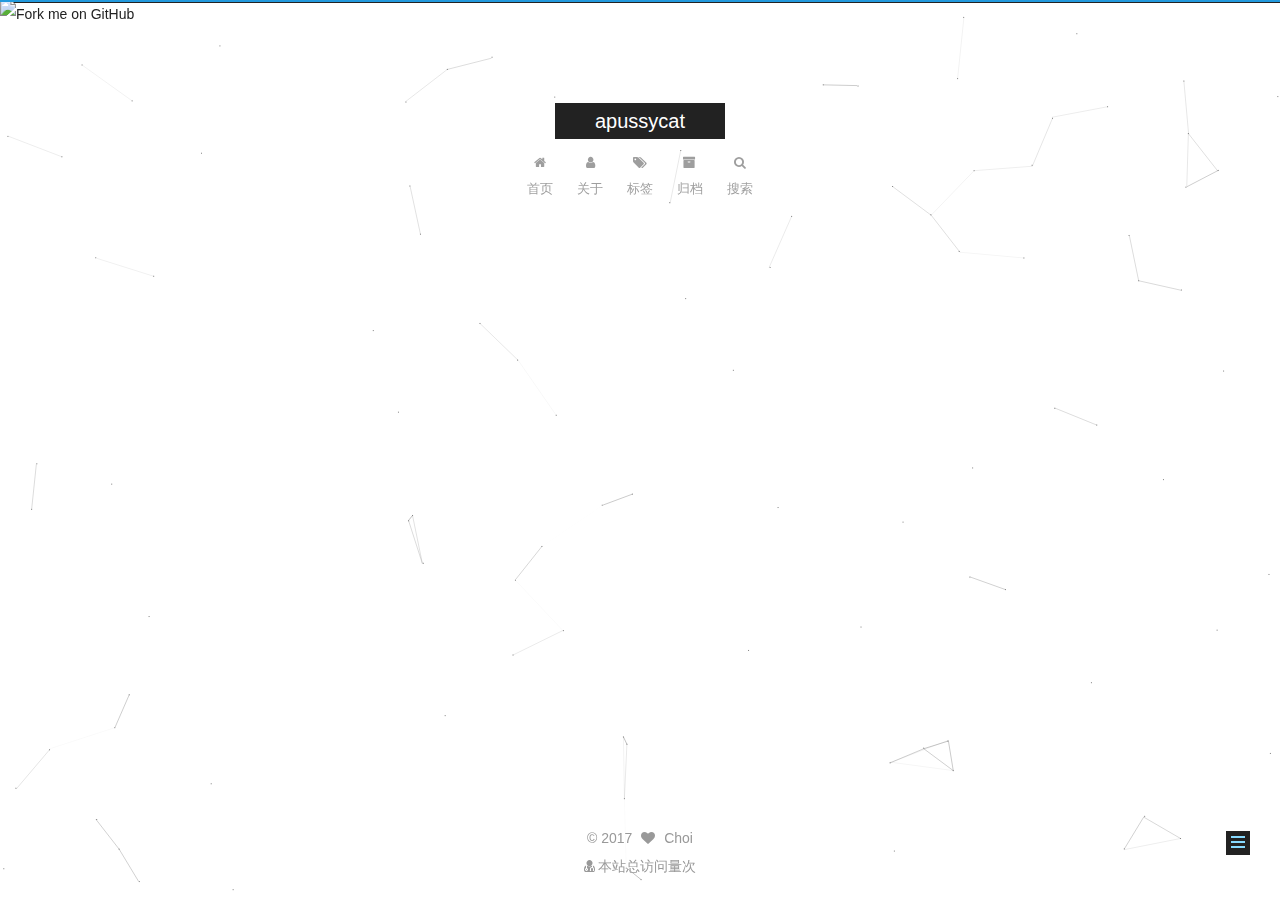
==== commit 18942f59: "Site updated: 2017-11-26 11:16:00" ====
--- a/about/index.html
+++ b/about/index.html
@@ -390,13 +390,13 @@
                 <span class="links-of-author-item">
                   <a href="https://github.com/apussycat" target="_blank" title="GitHub">
                     
-                      <i class="fa fa-fw fa-globe"></i>GitHub</a>
+                      <i class="fa fa-fw fa-globe"></i></a>
                 </span>
               
                 <span class="links-of-author-item">
                   <a href="mailto:apussycat@126.com" target="_blank" title="E-Mail">
                     
-                      <i class="fa fa-fw fa-globe"></i>E-Mail</a>
+                      <i class="fa fa-fw fa-globe"></i></a>
                 </span>
               
             
--- a/css/main.css
+++ b/css/main.css
@@ -1823,7 +1823,7 @@
   width: 4px;
   height: 4px;
   border-radius: 50%;
-  background: #44ff6b;
+  background: #ff6cff;
 }
 .links-of-blogroll {
   font-size: 13px;
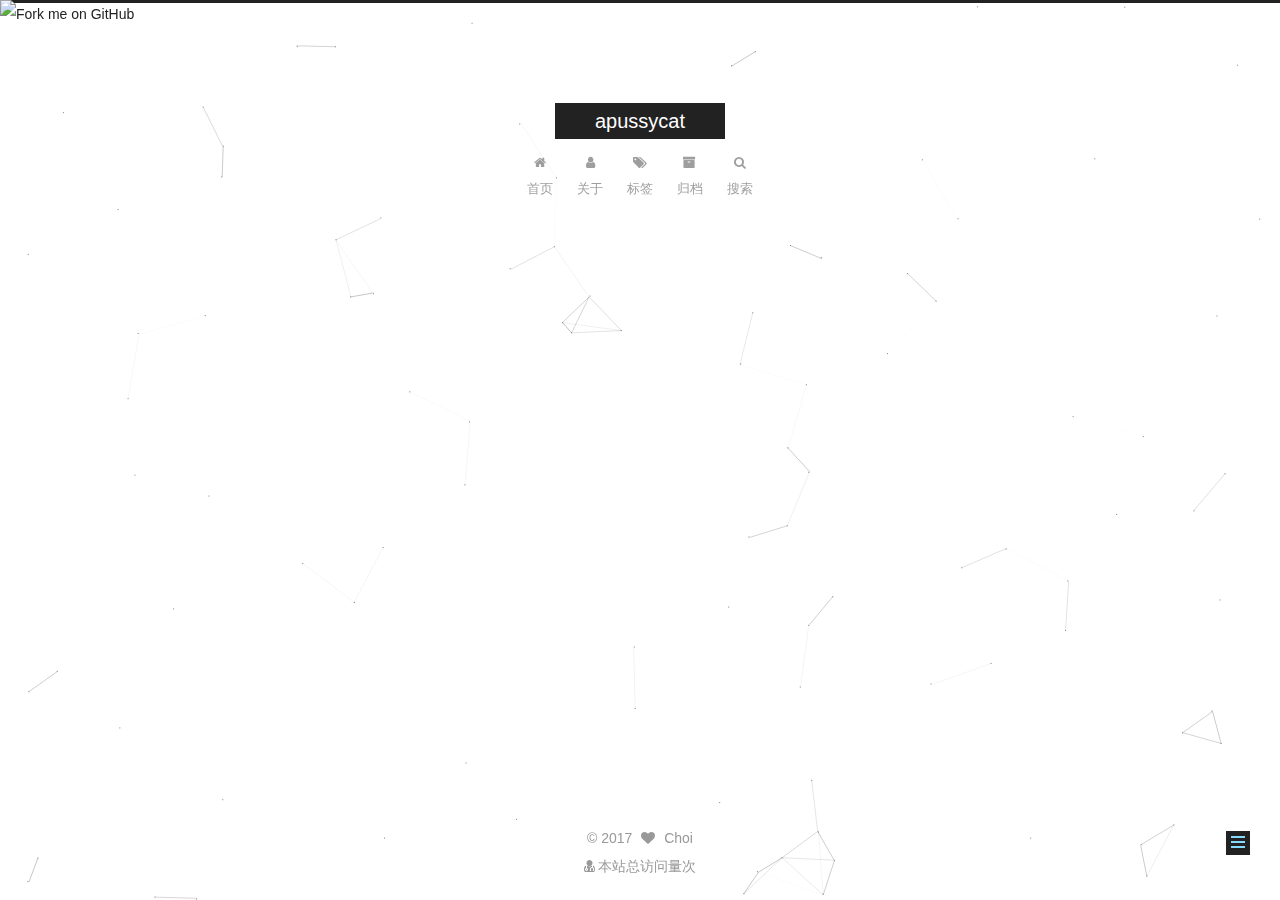
==== commit 3629de94: "Site updated: 2017-11-26 11:19:26" ====
--- a/about/index.html
+++ b/about/index.html
@@ -390,13 +390,13 @@
                 <span class="links-of-author-item">
                   <a href="https://github.com/apussycat" target="_blank" title="GitHub">
                     
-                      <i class="fa fa-fw fa-globe"></i></a>
+                      <i class="fa fa-fw fa-GitHub"></i>GitHub</a>
                 </span>
               
                 <span class="links-of-author-item">
                   <a href="mailto:apussycat@126.com" target="_blank" title="E-Mail">
                     
-                      <i class="fa fa-fw fa-globe"></i></a>
+                      <i class="fa fa-fw fa-E-Mail"></i>E-Mail</a>
                 </span>
               
             
--- a/css/main.css
+++ b/css/main.css
@@ -1823,7 +1823,7 @@
   width: 4px;
   height: 4px;
   border-radius: 50%;
-  background: #ff6cff;
+  background: #9c879f;
 }
 .links-of-blogroll {
   font-size: 13px;
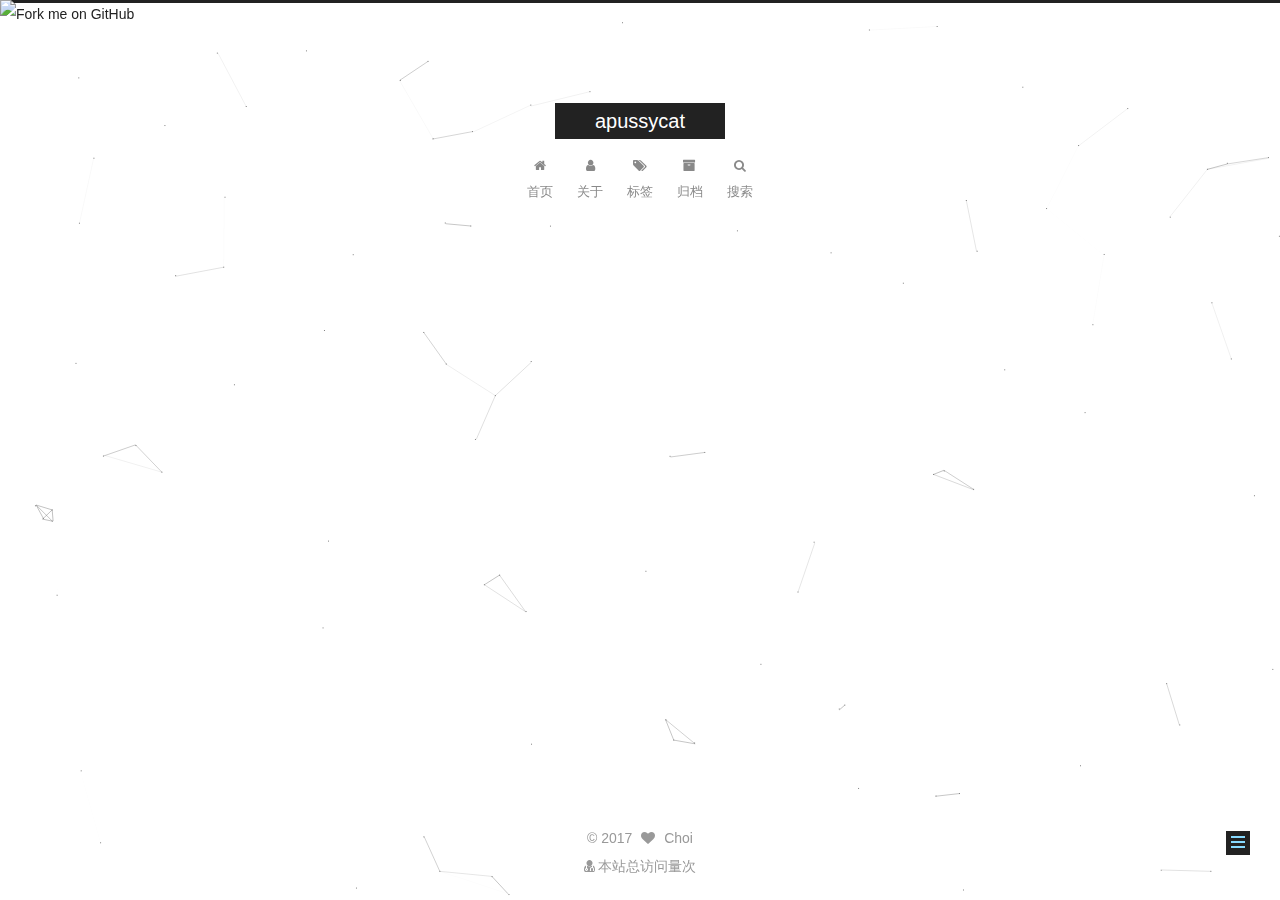
==== commit 3f6c8962: "Site updated: 2017-11-26 11:29:32" ====
--- a/about/index.html
+++ b/about/index.html
@@ -390,13 +390,13 @@
                 <span class="links-of-author-item">
                   <a href="https://github.com/apussycat" target="_blank" title="GitHub">
                     
-                      <i class="fa fa-fw fa-GitHub"></i>GitHub</a>
+                      <i class="fa fa-fw fa-GitHub"></i></a>
                 </span>
               
                 <span class="links-of-author-item">
                   <a href="mailto:apussycat@126.com" target="_blank" title="E-Mail">
                     
-                      <i class="fa fa-fw fa-E-Mail"></i>E-Mail</a>
+                      <i class="fa fa-fw fa-E-Mail"></i></a>
                 </span>
               
             
--- a/css/main.css
+++ b/css/main.css
@@ -1823,7 +1823,7 @@
   width: 4px;
   height: 4px;
   border-radius: 50%;
-  background: #9c879f;
+  background: #7cd6ff;
 }
 .links-of-blogroll {
   font-size: 13px;
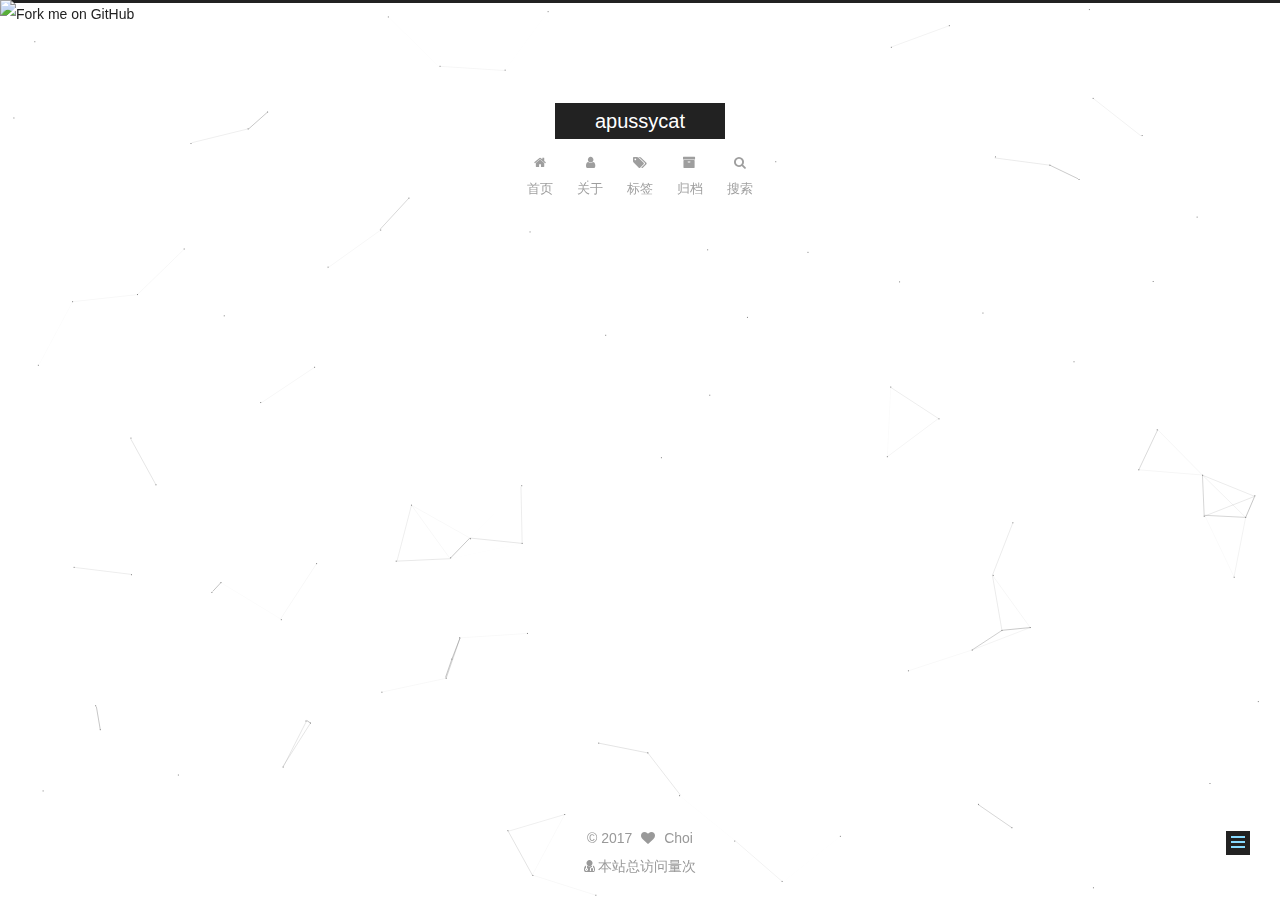
==== commit 02493195: "Site updated: 2017-11-26 11:31:19" ====
--- a/about/index.html
+++ b/about/index.html
@@ -390,13 +390,13 @@
                 <span class="links-of-author-item">
                   <a href="https://github.com/apussycat" target="_blank" title="GitHub">
                     
-                      <i class="fa fa-fw fa-GitHub"></i></a>
+                      <i class="fa fa-fw fa-GitHub"></i>GitHub</a>
                 </span>
               
                 <span class="links-of-author-item">
                   <a href="mailto:apussycat@126.com" target="_blank" title="E-Mail">
                     
-                      <i class="fa fa-fw fa-E-Mail"></i></a>
+                      <i class="fa fa-fw fa-E-Mail"></i>E-Mail</a>
                 </span>
               
             
--- a/css/main.css
+++ b/css/main.css
@@ -1823,7 +1823,7 @@
   width: 4px;
   height: 4px;
   border-radius: 50%;
-  background: #7cd6ff;
+  background: #5520ab;
 }
 .links-of-blogroll {
   font-size: 13px;
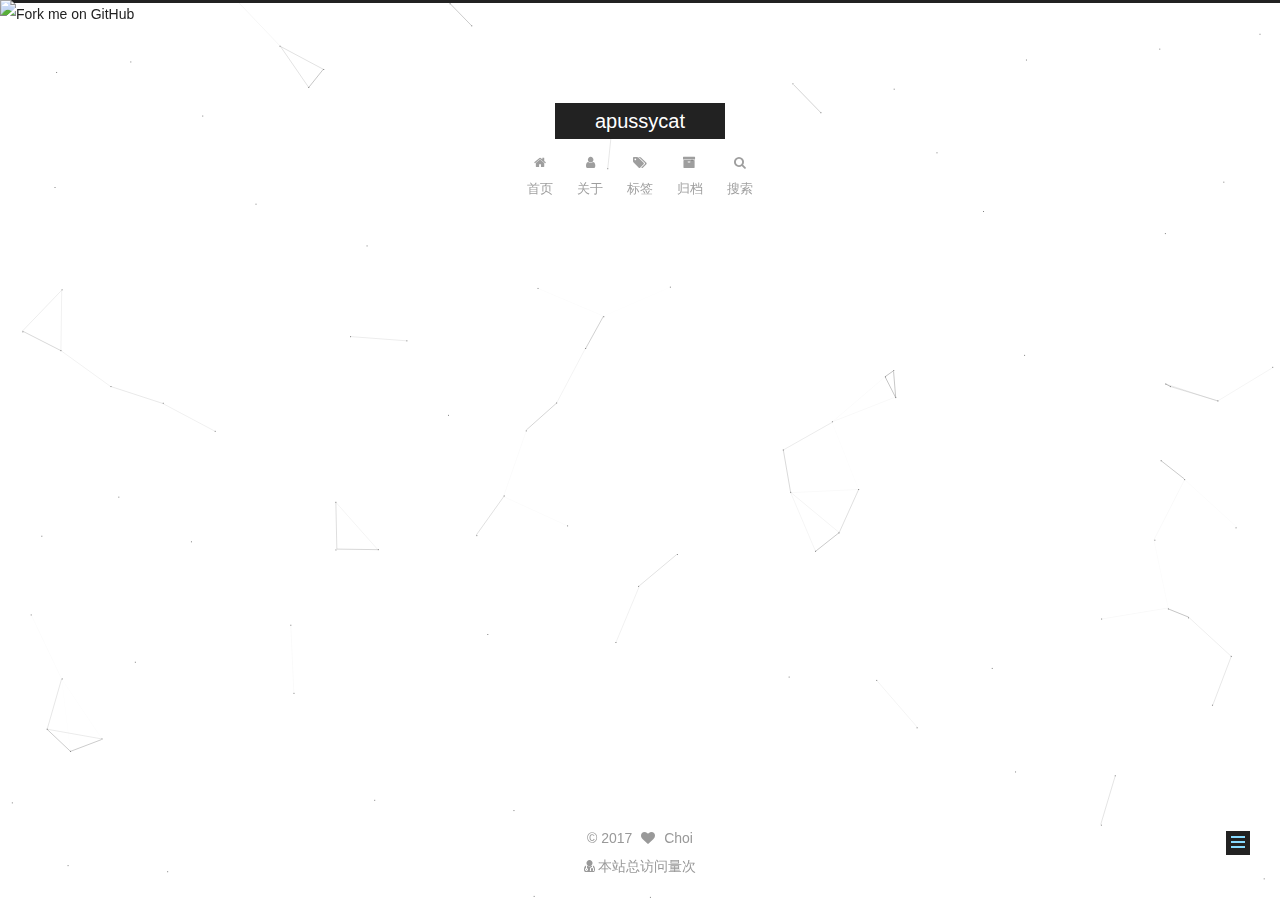
==== commit df3a961b: "Site updated: 2017-11-26 11:34:33" ====
--- a/about/index.html
+++ b/about/index.html
@@ -390,13 +390,13 @@
                 <span class="links-of-author-item">
                   <a href="https://github.com/apussycat" target="_blank" title="GitHub">
                     
-                      <i class="fa fa-fw fa-GitHub"></i>GitHub</a>
+                      <i class="fa fa-fw fa-GitHub"></i></a>
                 </span>
               
                 <span class="links-of-author-item">
                   <a href="mailto:apussycat@126.com" target="_blank" title="E-Mail">
                     
-                      <i class="fa fa-fw fa-E-Mail"></i>E-Mail</a>
+                      <i class="fa fa-fw fa-E-Mail"></i></a>
                 </span>
               
             
--- a/css/main.css
+++ b/css/main.css
@@ -1823,7 +1823,7 @@
   width: 4px;
   height: 4px;
   border-radius: 50%;
-  background: #5520ab;
+  background: #fff;
 }
 .links-of-blogroll {
   font-size: 13px;
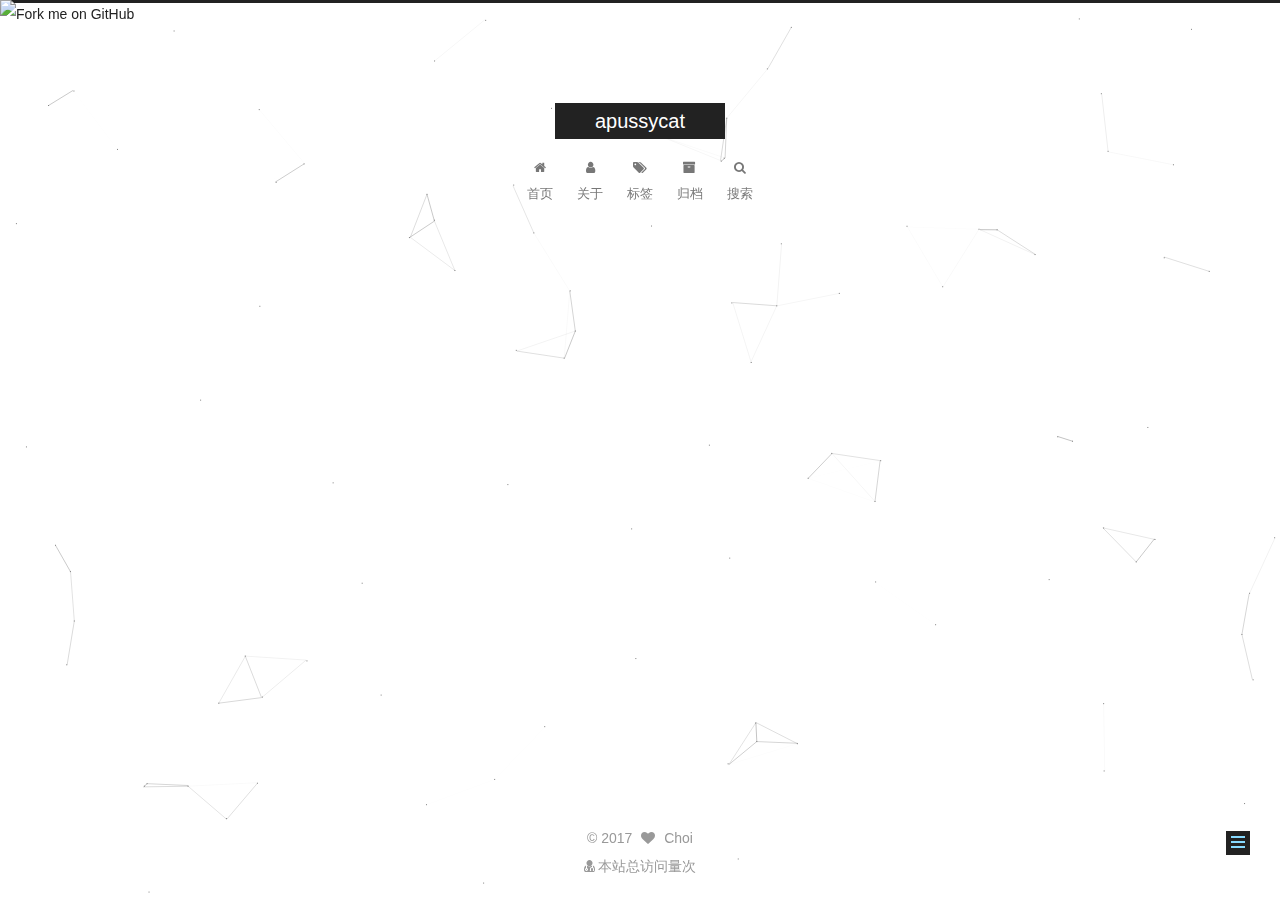
==== commit 7b0cd532: "Site updated: 2017-11-26 11:42:25" ====
--- a/about/index.html
+++ b/about/index.html
@@ -390,13 +390,13 @@
                 <span class="links-of-author-item">
                   <a href="https://github.com/apussycat" target="_blank" title="GitHub">
                     
-                      <i class="fa fa-fw fa-GitHub"></i></a>
+                      <i class="fa fa-fw fa-github"></i></a>
                 </span>
               
                 <span class="links-of-author-item">
                   <a href="mailto:apussycat@126.com" target="_blank" title="E-Mail">
                     
-                      <i class="fa fa-fw fa-E-Mail"></i></a>
+                      <i class="fa fa-fw fa-envelope"></i></a>
                 </span>
               
             
--- a/css/main.css
+++ b/css/main.css
@@ -1823,7 +1823,7 @@
   width: 4px;
   height: 4px;
   border-radius: 50%;
-  background: #fff;
+  background: #eeff8e;
 }
 .links-of-blogroll {
   font-size: 13px;
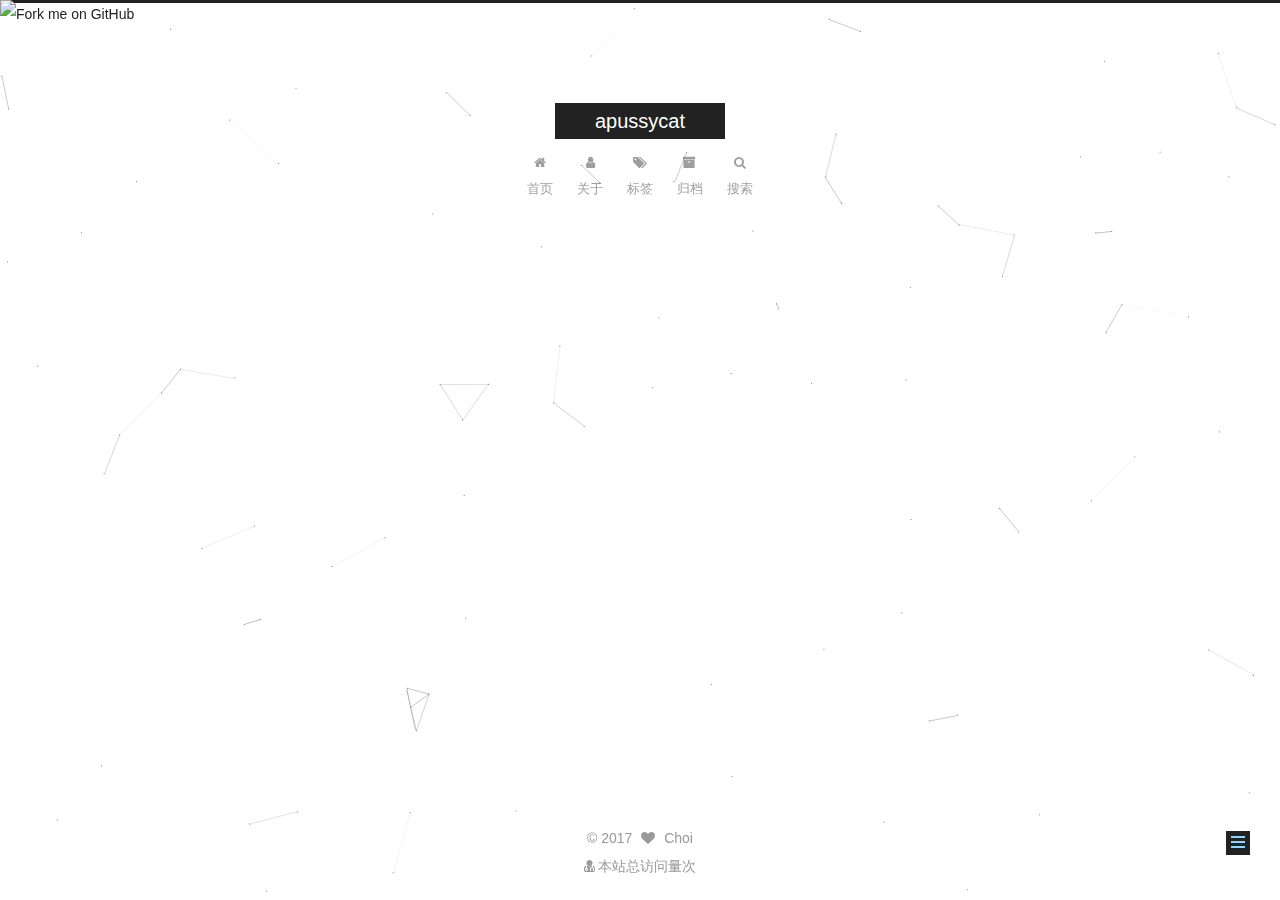
==== commit 2f38f7ca: "Site updated: 2017-11-26 11:50:51" ====
--- a/about/index.html
+++ b/about/index.html
@@ -390,13 +390,13 @@
                 <span class="links-of-author-item">
                   <a href="https://github.com/apussycat" target="_blank" title="GitHub">
                     
-                      <i class="fa fa-fw fa-github"></i></a>
+                      <i class="fa fa-fw fa-github"></i>GitHub</a>
                 </span>
               
                 <span class="links-of-author-item">
                   <a href="mailto:apussycat@126.com" target="_blank" title="E-Mail">
                     
-                      <i class="fa fa-fw fa-envelope"></i></a>
+                      <i class="fa fa-fw fa-envelope"></i>E-Mail</a>
                 </span>
               
             
--- a/css/main.css
+++ b/css/main.css
@@ -1823,7 +1823,7 @@
   width: 4px;
   height: 4px;
   border-radius: 50%;
-  background: #eeff8e;
+  background: #0f321a;
 }
 .links-of-blogroll {
   font-size: 13px;
